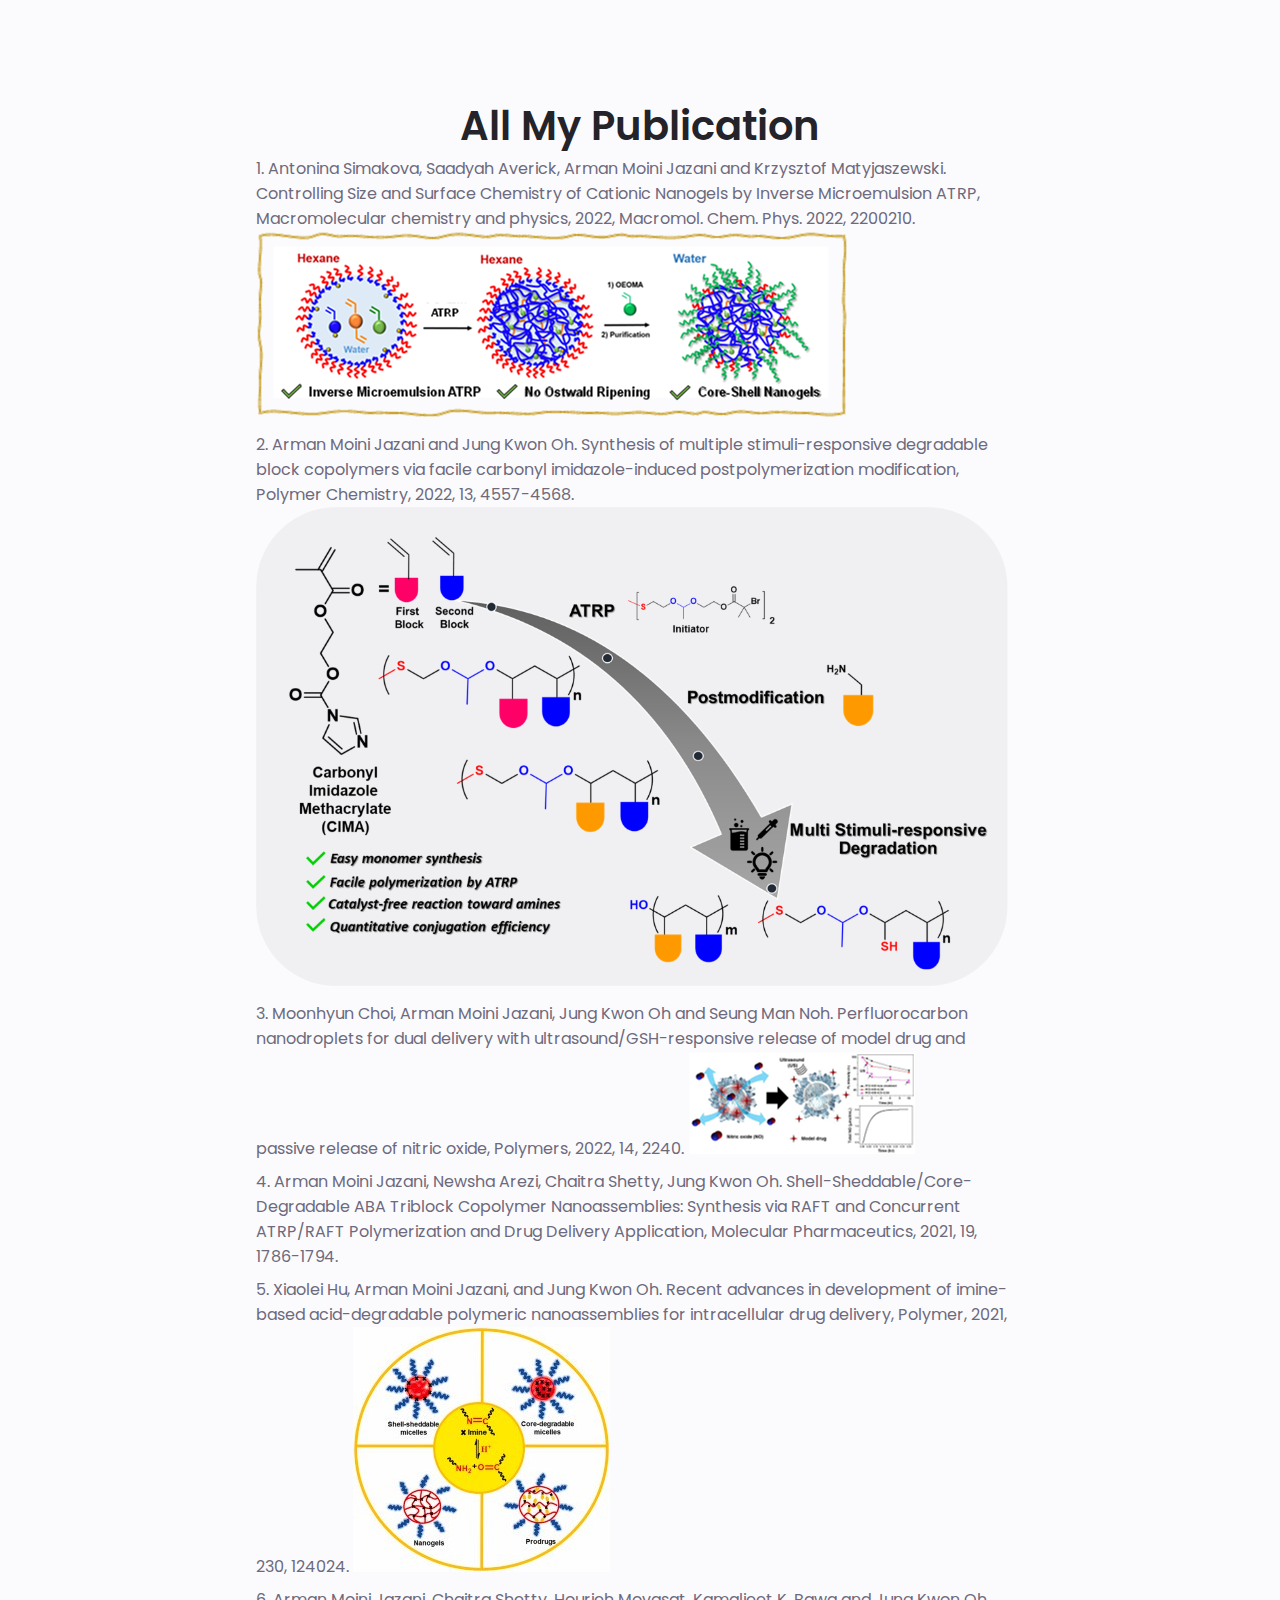
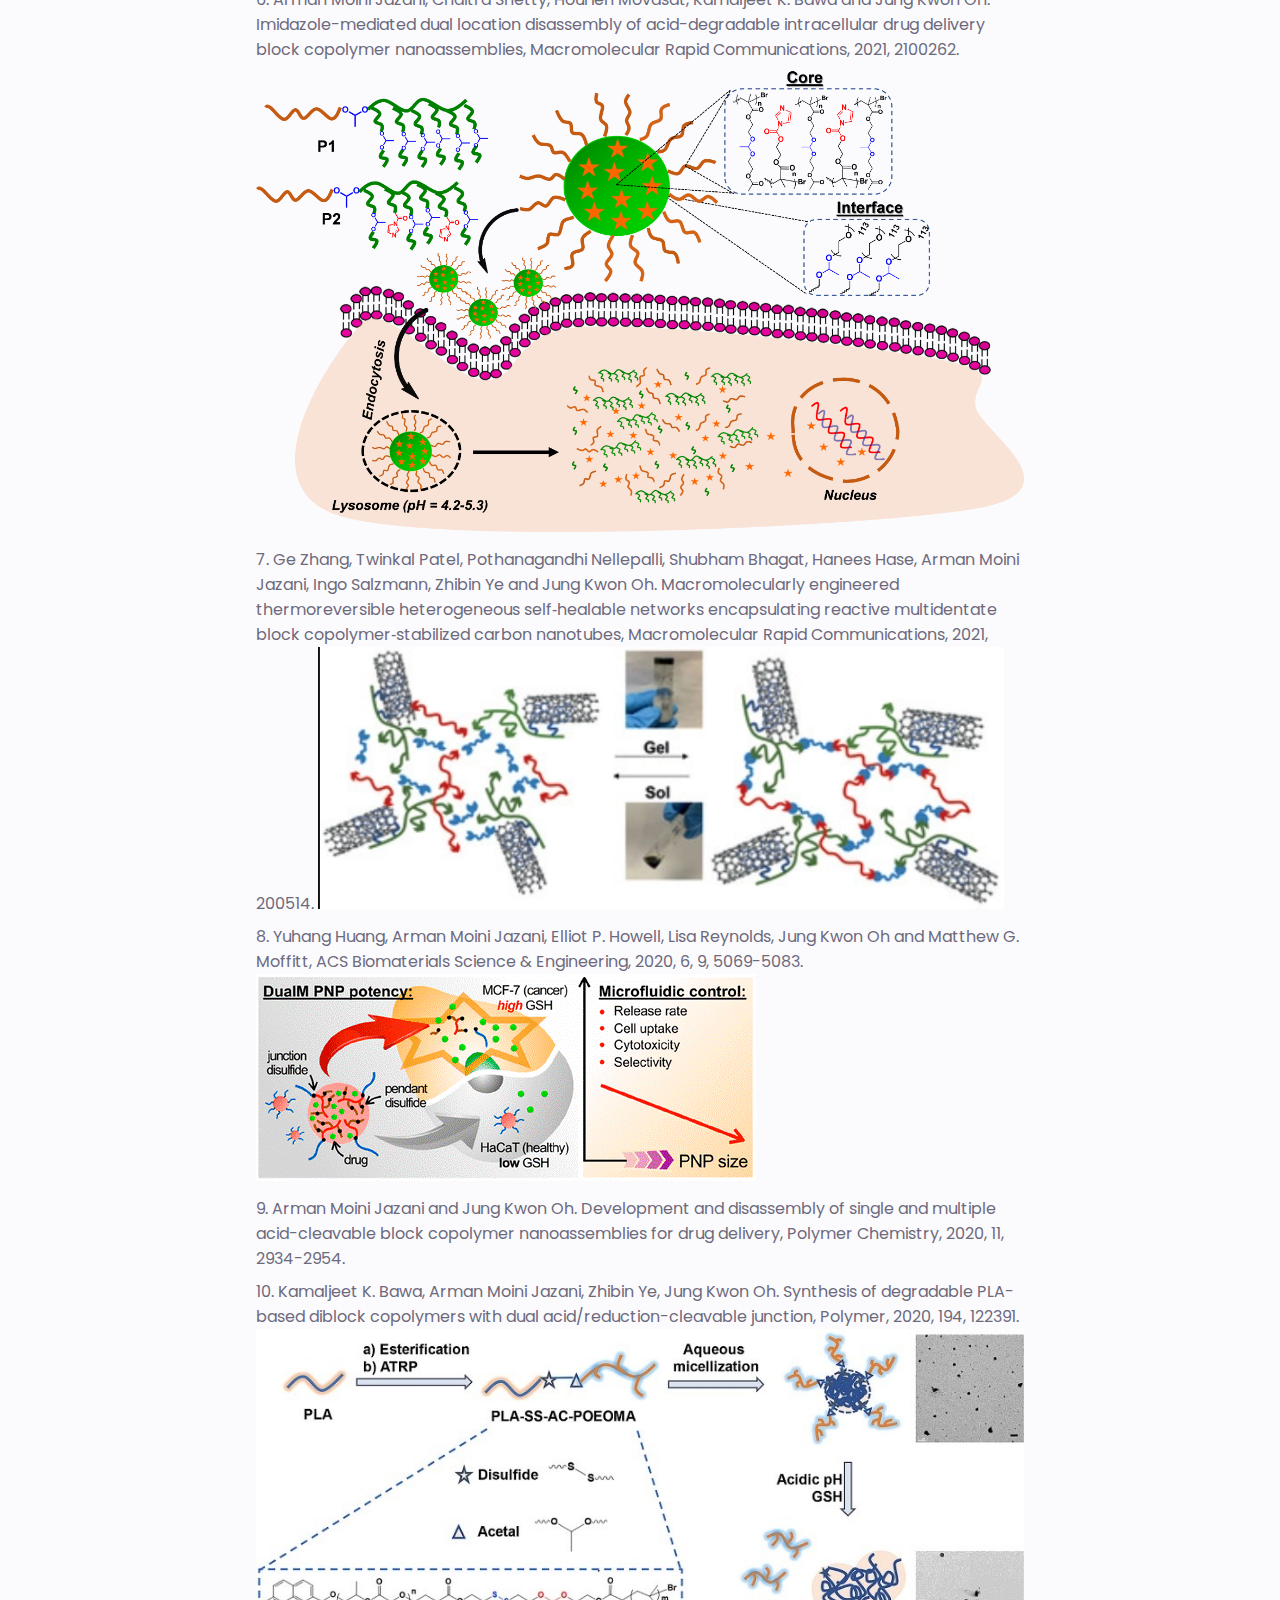
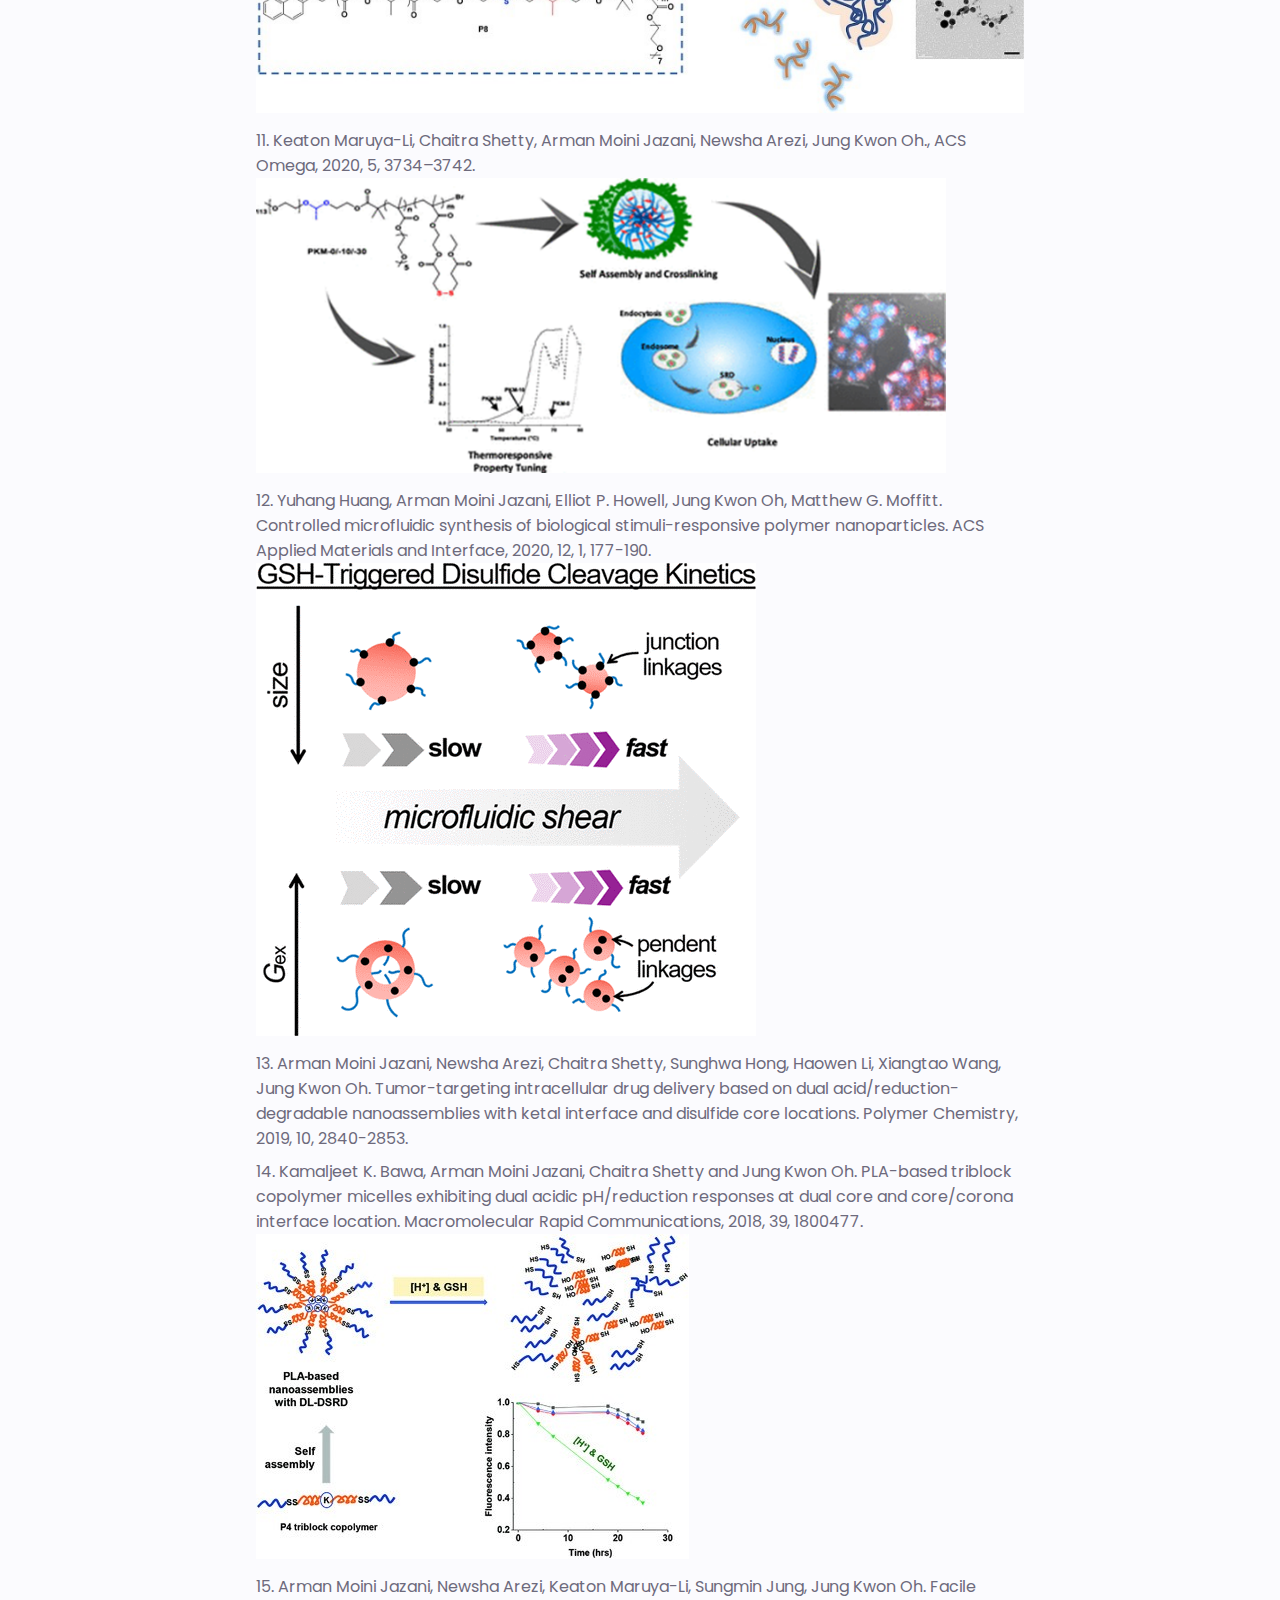
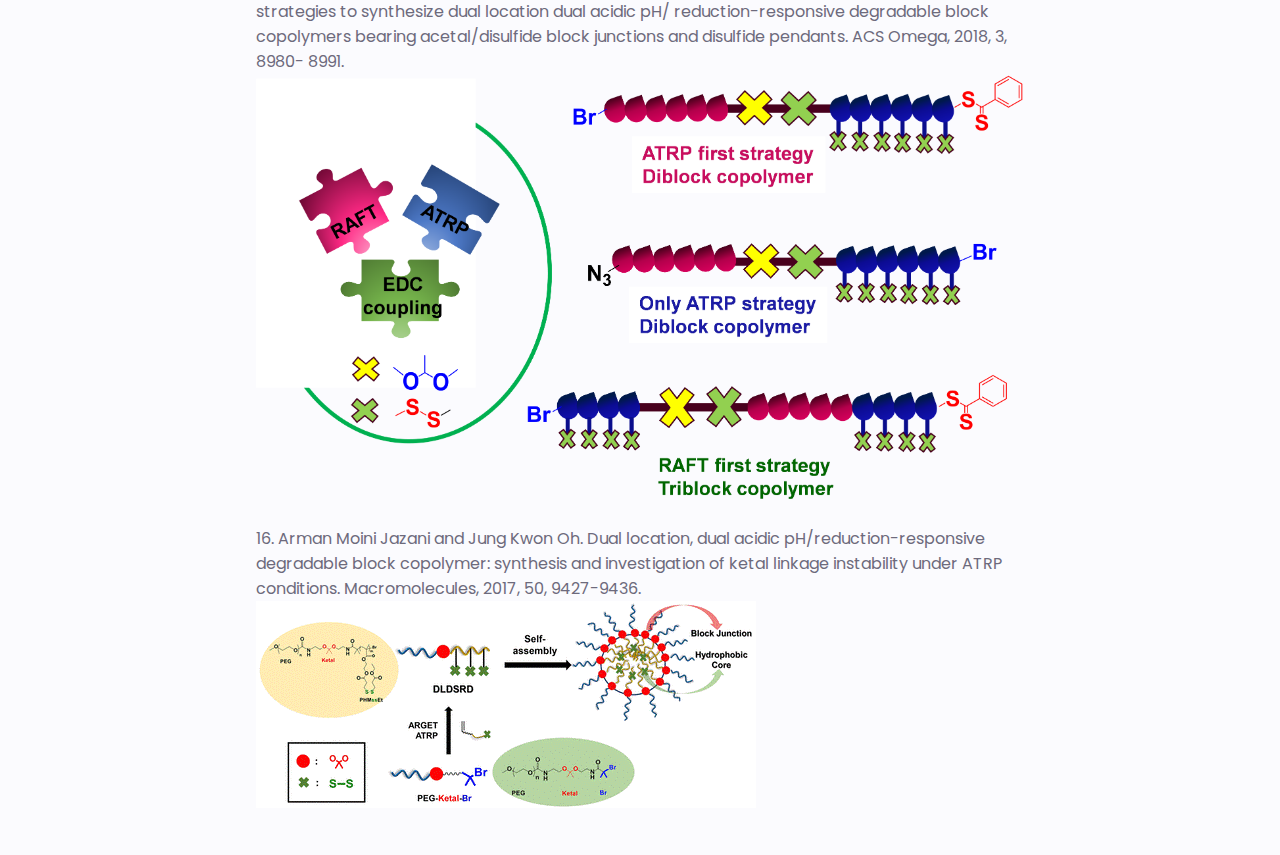
==== publication.html @ a536ce05 "Create publication.html" ====
<!DOCTYPE html>
<html lang="en">
  <head>
    <meta charset="UTF-8" />
    <meta http-equiv="X-UA-Compatible" content="IE=edge" />
    <meta name="viewport" content="width=device-width, initial-scale=1.0" />
    <link rel="stylesheet" href="./css/styles.css" />
    <title>Arman Publication List</title>
  </head>
  <body>
    <section class="section">
      <h2 class="section__title">All My Publication</h2>
      <div class="container grid">
        <ul>
          <li class="award__list-item">
            1. Antonina Simakova, Saadyah Averick, Arman Moini Jazani and
            Krzysztof Matyjaszewski. Controlling Size and Surface Chemistry of
            Cationic Nanogels by Inverse Microemulsion ATRP, Macromolecular
            chemistry and physics, 2022, Macromol. Chem. Phys. 2022, 2200210.<br />
            <img src="./img/1.png" alt="" />
          </li>
          <li class="award__list-item">
            2. Arman Moini Jazani and Jung Kwon Oh. Synthesis of multiple
            stimuli-responsive degradable block copolymers via facile carbonyl
            imidazole-induced postpolymerization modification, Polymer
            Chemistry, 2022, 13, 4557-4568. <img src="./img/2.png" alt="" />
          </li>
          <li class="award__list-item">
            3. Moonhyun Choi, Arman Moini Jazani, Jung Kwon Oh and Seung Man
            Noh. Perfluorocarbon nanodroplets for dual delivery with
            ultrasound/GSH-responsive release of model drug and passive release
            of nitric oxide, Polymers, 2022, 14, 2240.
            <img src="./img/3.png" alt="" />
          </li>
          <li class="award__list-item">
            4. Arman Moini Jazani, Newsha Arezi, Chaitra Shetty, Jung Kwon Oh.
            Shell-Sheddable/Core-Degradable ABA Triblock Copolymer
            Nanoassemblies: Synthesis via RAFT and Concurrent ATRP/RAFT
            Polymerization and Drug Delivery Application, Molecular
            Pharmaceutics, 2021, 19, 1786-1794.
            <img src="./img/4.png" alt="" />
          </li>
          <li class="award__list-item">
            5. Xiaolei Hu, Arman Moini Jazani, and Jung Kwon Oh. Recent advances
            in development of imine-based acid-degradable polymeric
            nanoassemblies for intracellular drug delivery, Polymer, 2021, 230,
            124024.
            <img src="./img/5.jpg" alt="" />
          </li>
          <li class="award__list-item">
            6. Arman Moini Jazani, Chaitra Shetty, Hourieh Movasat, Kamaljeet K.
            Bawa and Jung Kwon Oh. Imidazole-mediated dual location disassembly
            of acid-degradable intracellular drug delivery block copolymer
            nanoassemblies, Macromolecular Rapid Communications, 2021, 2100262.
            <img src="./img/6.png" alt="" />
          </li>
          <li class="award__list-item">
            7. Ge Zhang, Twinkal Patel, Pothanagandhi Nellepalli, Shubham
            Bhagat, Hanees Hase, Arman Moini Jazani, Ingo Salzmann, Zhibin Ye
            and Jung Kwon Oh. Macromolecularly engineered thermoreversible
            heterogeneous self‐healable networks encapsulating reactive
            multidentate block copolymer‐stabilized carbon nanotubes,
            Macromolecular Rapid Communications, 2021, 200514.
            <img src="./img/7.png" alt="" />
          </li>
          <li class="award__list-item">
            8. Yuhang Huang, Arman Moini Jazani, Elliot P. Howell, Lisa
            Reynolds, Jung Kwon Oh and Matthew G. Moffitt, ACS Biomaterials
            Science & Engineering, 2020, 6, 9, 5069-5083.
            <img src="./img/8.gif" alt="" />
          </li>
          <li class="award__list-item">
            9. Arman Moini Jazani and Jung Kwon Oh. Development and disassembly
            of single and multiple acid-cleavable block copolymer nanoassemblies
            for drug delivery, Polymer Chemistry, 2020, 11, 2934-2954.
            <img src="./img/9.png" alt="" />
          </li>
          <li class="award__list-item">
            10. Kamaljeet K. Bawa, Arman Moini Jazani, Zhibin Ye, Jung Kwon Oh.
            Synthesis of degradable PLA-based diblock copolymers with dual
            acid/reduction-cleavable junction, Polymer, 2020, 194, 122391.
            <img src="./img/10.jpg" alt="" />
          </li>
          <li class="award__list-item">
            11. Keaton Maruya-Li, Chaitra Shetty, Arman Moini Jazani, Newsha
            Arezi, Jung Kwon Oh., ACS Omega, 2020, 5, 3734–3742.
            <img src="./img/11.png" alt="" />
          </li>
          <li class="award__list-item">
            12. Yuhang Huang, Arman Moini Jazani, Elliot P. Howell, Jung Kwon
            Oh, Matthew G. Moffitt. Controlled microfluidic synthesis of
            biological stimuli-responsive polymer nanoparticles. ACS Applied
            Materials and Interface, 2020, 12, 1, 177-190.
            <img src="./img/12.gif" alt="" />
          </li>
          <li class="award__list-item">
            13. Arman Moini Jazani, Newsha Arezi, Chaitra Shetty, Sunghwa Hong,
            Haowen Li, Xiangtao Wang, Jung Kwon Oh. Tumor-targeting
            intracellular drug delivery based on dual acid/reduction-degradable
            nanoassemblies with ketal interface and disulfide core locations.
            Polymer Chemistry, 2019, 10, 2840-2853.
            <img src="./img/13.png" alt="" />
          </li>
          <li class="award__list-item">
            14. Kamaljeet K. Bawa, Arman Moini Jazani, Chaitra Shetty and Jung
            Kwon Oh. PLA-based triblock copolymer micelles exhibiting dual
            acidic pH/reduction responses at dual core and core/corona interface
            location. Macromolecular Rapid Communications, 2018, 39, 1800477.
            <img src="./img/14.jpg" alt="" />
          </li>
          <li class="award__list-item">
            15. Arman Moini Jazani, Newsha Arezi, Keaton Maruya-Li, Sungmin
            Jung, Jung Kwon Oh. Facile strategies to synthesize dual location
            dual acidic pH/ reduction-responsive degradable block copolymers
            bearing acetal/disulfide block junctions and disulfide pendants. ACS
            Omega, 2018, 3, 8980- 8991.
            <img src="./img/15.png" alt="" />
          </li>
          <li class="award__list-item">
            16. Arman Moini Jazani and Jung Kwon Oh. Dual location, dual acidic
            pH/reduction-responsive degradable block copolymer: synthesis and
            investigation of ketal linkage instability under ATRP conditions.
            Macromolecules, 2017, 50, 9427-9436.
            <img src="./img/16.gif" alt="" />
          </li>
        </ul>
      </div>
    </section>
  </body>
</html>
---- css/styles.css ----
@import url('https://fonts.googleapis.com/css2?family=Inter:wght@400;700&family=Josefin+Sans:ital,wght@0,100;0,200;0,300;0,400;0,500;0,600;0,700;1,100;1,200;1,300;1,400;1,500;1,600;1,700&family=Poppins:wght@400;500;600&display=swap');
/*variables*/
:root{
    --header-height:3rem;
    /* color */
    --hue-color:250;
    --first-color:hsl(var(--hue-color),69%,61%);
    --first-color-second:hsl(var(--hue-color),69%,61%);
    --first-color-alt:hsl(var(--hue-color),57%,53%);
    --first-color-lighter:hsl(var(--hue-color),92%,85%);
    --title-color:hsl(var(--hue-color),8%,15%);
    --text-color:hsl(var(--hue-color),8%,45%);;
    --text-color-light:hsl(var(--hue-color),8%,65%);;
    --input-color:hsl(var(--hue-color),70%,96%);;
    --body-color:hsl(var(--hue-color),60%,99%);;
    --container-color:#fff;
    /* font */
    --body-font:'Poppins', sans-serif;
    --big-font-size:2rem;
    --h1-font-size:1.5rem;
    --h2-font-size:1.25rem;
    --h3-font-size:1.125;
    --normal-font-size:.938rem;
    --small-font-size:.813rem;
    --smaller-font-size:.75rem;

    --font-medium:500;
    --font-semi-bold:600;
    
    --z-tooltip:10;
    --z-fixed:100;
    --z-modal:1000;
}

@media screen and (min-width:968px){
    :root{
        --big-font-size:3rem;
        --h1-font-size:2.5rem;
        --h2-font-size:1.5rem;
        --h3-font-size:1.25rem;
        --normal-font-size:1rem;
        --small-font-size:.875rem;
        --smaller-font-size:.813rem;
    }

}
/* base */
*{box-sizing: border-box;
padding:0;margin:0
}

html{
    scroll-behavior: smooth;
}
body{margin:0 0 var(--header-height) 0;
    font-family: var(--body-font);
    font-size: var(--normal-font-size);
    background-color:var(--body-color);
    color:var(--text-color)
}

h1,h2,h3,h4{
    color:var(--title-color);
    font-weight: var(--font-semi-bold);
}
h5{
    display:inline
}
ul{list-style-type: none;}
a{text-decoration:none}
img{max-width:100%;height:auto}

/* reusable css class */
.section{padding:2rem 0 4rem}
.section__title{
    font-size: var(--h1-font-size);
}
.section__subtitle{
    display:block;
    font-size:var(--small-font-size);
    margin-bottom:3rem
}
.section__title,.section__subtitle{
    text-align:center
}
.readmore{
    display:none
}
.readmore-show{
    display:inline
}
.readmore-btn{
    cursor: pointer;
}
/* layout */
.container{max-width:768px;
margin-left:1.5rem;
margin-right:1.5rem
}
.grid{display:grid;
  gap:1.5rem
}
.header{
    width:100%;
    position:fixed;
    bottom:0;
    z-index:var(--z-fixed);
    background-color:var(--body-color)   
}

/* nav */
.nav{
    max-width: 968px;
     height:var(--header-height);
     display:flex;
     justify-content:space-between;
     align-items:center
}
.nav__logo,.nav__toggle{
   color:var(--title-color);
   font-weight:var(--font-medium)
}
.nav__logo:hover{
   color:var(--first-color) 
}
.nav__toggle{
    font-size:1.1rem;
    cursor:pointer;
}

.nav__toggle:hover{
    color:var(--first-color) 
 }
@media screen and (max-width:768px){
    .nav__menu{
        position:fixed;
        bottom:-100%;
        left:0;
        width:100%;
        background-color:var(--body-color);
        padding:2rem 1.5rem 4rem;
        box-shadow:0 -1px 4px rgba(0,0,0,.15);
        border-radius: 1.5rem 1.5rem 0 0;
        transition:.3s
    }
}

.nav__list{
    grid-template-columns:repeat(3,1fr);
    gap:2rem
}

.nav__link{
    display:flex;
    flex-direction:column;
    align-items:center;
    font-size:var(--small-font-size);
    color:var(--title-color);
    font-weight:var(--font-medium)
}
.nav__link:hover{
    color:var(--first-color)
}

.nav__icon{
    font-size:1.2rem
}
.nav__close{
    position:absolute;
    right:1.3rem;
    bottom:.5rem;
    font-size:1.5rem;
    cursor:pointer;
    color:var(--first-color)
}
.nav__close:hover{
    color:var(--first-color-alt)
}

/* show menu */
.show-menu{
    bottom:0
}

.active-link{
    color: var(--first-color);
}


/*home*/
.home__container{gap:1rem}
.home__content{
    grid-template-columns: .5fr 3fr ;
    padding-top:3.5rem;
    align-items:center
}
.home__social{
    display:grid;
    grid-template-columns:max-content;
    row-gap:1rem
}
.home__social-icon{
    font-size:1.25;
    color:var(--first-color)
}
.home__social-icon:hover{
    color:var(--first-color-alt)
}

.home__blob{
    width:200px;
    fill:var(--first-color)
}
.home__blob-img{
    width:200px
}

.home__data{
    grid-column: 1/3;
}
.home__title{
    font-size:var(--big-font-size)
}
.home__subtitle{
    font-size:var(--h3-font-size);
    color:var(--text-color);
    font-weight:var(--font-medium);
    margin-bottom:.75rem
}
.home__description{margin-bottom:2rem}
.home__button{
    display:flex;
    justify-content: space-evenly;
}
.home__scroll{
    display:none
}
.home__scroll-button{
    color:var(--first-color);
    transition:.3s
}
.home__scroll-button:hover{
    transform: translateY(.25rem)
}
.home__scroll-mouse{
    font-size:2rem
}
.home__scroll-name{
    font-size:var(--small-font-size);
    color:var(--title-color);
    font-weight:var(--font-medium);
    margin-right:.25rem
}
.home__scroll-arrow{
    font-size:1.25rem
}
/*button*/
.button{
    display:inline-block;
    background-color: var(--first-color);
    color:#fff;
    padding:1rem;
    border-radius:.5rem;
    font-weight:var(--font-medium);
    border:0
}
.button:hover{
    background-color: var(--first-color-alt);
}
.button__icon{
    font-size:1.25rem;
    margin-left:.5rem;
    transition:.3s
}
.button--flex{
    display:inline-flex;
    align-items:center
}
.button--small{
    padding:.75rem 1rem;
}
.button--link{
    padding:0;
    background-color: transparent;
    color: var(--first-color);
}
.button--link:hover{
    background-color: transparent;
    color: var(--first-color-alt);
}

/* about */
.about__image{
    width:200px;
    border-radius:.5rem;
    justify-self:center;
    align-self:center
}
.about__description{
    text-align:center;
    margin-bottom:2.5rem
}
.about__info{
    display:flex;
    justify-content:space-evenly;
    margin-bottom:2.5rem
}
.about__info-title{
    font-size:var(--h2-font-size);
    font-weight:600;
    color:var(--title-color)
}
.about__info-name{
    font-size:var(--smaller-font-size)
}
.about__info-name,.about__info-title{
    display:block;text-align:center
}
.about__button{
    display: flex;
    justify-content:center
}

/* skills */
.skills__container{
    row-gap:0
}
.skills__header{
    display:flex;
    align-items:center;
    margin-bottom: 2.5rem;
    cursor:pointer;
}
.skills__icon,.skills__arrow{
    font-size: 2rem;
    color:var(--first-color);
}
.skills__icon{
    margin-right:.75rem
}
.skills__title{
    font-size: var(--h3-font-size);
}
.skills__subtitle{
    font-size: var(--small-font-size);
    color: var(--text-color-light);
}
.skills__arrow{
    margin-left:auto;
    transition: .4 s;
}
.skills__list{
    row-gap:1.5rem;
    padding-left:2.7rem
}
.skills__titles{
    display: flex;
    justify-content: space-between;
    margin-bottom: .25rem ;
}
.skills__name{
    font-size: var(--normal-font-size);
    font-weight: var(--font-medium);
}
.skills__bar,.skills__percentage{
    height: 5px;
    border-radius: .25rem;
}
.skills__bar{
    background-color: var(--first-color-lighter);
}
.skills__percentage{
    display:block;
    background-color:var(--first-color);
}
.skills__html{
    width:90%
}


.skills__close .skills__list{
    height:0;
    overflow:hidden
}
.skills__open .skills__list{
    height:max-content;
    margin-bottom:2.5rem
}
.skills__open .skills__arrow{
    transform:rotate(-180deg)
    }
/* qualification */
.qualification__tabs{
    display: flex;
    justify-content: space-evenly;
    margin-bottom: 2rem;
}
.qualification__button{
    font-size: var(--h3-font-size);
    font-weight: var(--font-medium);
    cursor:pointer
}
.qualification__button:hover{
    color:var(--first-color)
}
.qualification__icon{
    font-size: 1.8rem;
    margin-right: .25rem;
}
.qualification__data{
display:grid;
grid-template-columns: 1fr max-content 1fr;
row-gap: 1.5rem;
}
.qualification__title{
    font-size: var(--normal-font-size);
    font-weight: var(--font-medium);
}
.qualification__subtitle{
    display:inline-block;
    font-size: var(--small-font-size);
    margin-bottom: 1rem;
}

.qualification__calendar{
    font-size: var(--small-font-size);
    color: var(--text-color-light);
}
.qualification__rounder{
    display:inline-block;
    width:13px;
    height:13px;
    background-color: var(--first-color);
    border-radius: 50%;
}
.qualification__line{
    display:block;
    width:1px;
    height:100%;
    background-color: var(--first-color);
    transform: translate(6px,-7px);
}
.qualification [data-content]{
    display:none
}
.qualification__active[data-content]{
    display:block;
}
.qualification__button.qualification__active{
    color: var(--first-color);
}


/* award */
.award__list{
   list-style-type: circle;
   text-align: left; 
}
.award__list-item{
    margin-bottom:.5rem
}
.services__button{
    cursor: pointer;
    font-size: var(--small-font-size);
}
#more{
    display:none
}
/*presentation*/
.presentation__list{
    list-style-type: decimal;
   
}



/* contact me */
.contact__container{
    row-gap:3rem
}
.contact__information{
    display:flex;
    margin-bottom:--2rem
}
.contact__icon{
    font-size:2rem;
    color: var(--first-color);
    margin-right: .75rem;
}
.contact__title{
    font-size: var(--h3-font-size);
    font-weight: var(--font-medium);
}
.contact__subtitle{
    font-size: var(--small-font-size);
    color:var(--text-color-light)
}
.contact__content{
    background-color: var(--input-color);
    border-radius: .5rem;
    padding:.75rem 1rem .25rem;
}
.contact__label{
    font-size: var(--smaller-font-size);
    color: var(--title-color);
}
.contact__input{
    width:100%;
  background-color: var(--input-color);
  color: var(--text-color);
  font-family: var(--body-font);
  font-size: var(--normal-font-size);
  border:none;
  outline: none;
  padding:.25rem .5rem .5rem 0
}

/*footer*/

.footer{
    padding-top: 2em;
}
.footer__container{
    row-gap:3.5rem
}
.footer__bg{
    background-color: var(--first-color);
    padding: 2rem 0 3rem;
}
.footer__title{
    font-size: var(--h1-font-size);
    margin-bottom: .25rem;
}
.footer__subtitle{
    font-size: var(--small-font-size);
}
.footer__links{
    display:flex;
    flex-direction: column;
    row-gap: 1.5rem;
}
.footer__link:hover{
   color: var(--first-color-lighter);
}
.footer__socials{
    font-size: 1.25rem;
    margin-right: 1.5rem;
}
.footer__socials:hover{
    color: var(--first-color-lighter);
}
.footer__copy{
    font-size: var(--small-font-size);
    text-align: center;
    color: var(--text-color-light);
    margin-top: 3rem;
}

.footer__title,.footer__subtitle,
.footer__link,.footer__social{
    color: white;
}

/* media query */
/* for small device */
@media screen and (max-width:350px){
  .container{
    margin-left:1rem;
    margin-right: 1rem;
  }
  .nav__menu{
    padding:2rem .25rem 4rem
  }
  .nav__list{
    column-gap: 0;
  }
  .home__content{
    grid-template-columns: .25fr 3fr;
  }
  .home__blob{
    width:180px
}
.skills__title{
    font-size: var(--normal-font-size);
}
.qualification__data{
    gap:.5rem
}
.services__container{
    grid-template-columns: max-content;
    justify-content: center;
}
.services__content{
    padding-right:3.5rem
}
.services__modal{
    padding:0 .5rem
}
.project__img{
    width:200px
}
.testimonial__data,.testimonial__header{
    flex-direction: column;
    align-items: center;
}
.testimonial__img{
    margin-right:0;
    margin-bottom:.25rem
}

.testimonial__data,
.testmonial__description{
    text-align:center
}
}

/* 
for medium device */

@media screen and (min-width:568px){
     .home__content{
        grid-template-columns: max-content 1fr 1fr;
     }
     .home__data{
        grid-column: initial;
     }
     .home__img{
        order: 1;
        justify-self: center;
     }
     .about__container.skills__container,
     .portfolio__content.project__container,
     .contact__container,.footer__container{
        grid-template-columns: repeat(2,1fr);
     }
   .qualification__sections{
    display:grid;
    grid-template-columns: .6fr;
    justify-content: center;
   }
}

@media screen and (min-width:768px){

    .container{
        margin-left: auto;
        margin-right: auto
    }
    body{
        margin: 0;
    }

    .section{
        padding:6rem 0 2rem
    }

    .section__subtitle{
        margin-bottom: 4rem;
    }
    .header{
        top:0;
        bottom:initial
    }
    .header,.main,.footer__container{
        padding:0 1rem
    }
    .nav{
        height:calc(var(--header-height) + 1.5rem);
        column-gap: 1rem;
    }
  .nav__icon,
  .nav__close,
  .nav__toggle{
    display: none;
  }
   .nav__list{
    display: flex;
    column-gap: 2rem;
   }
   .nav__menu{
    margin-left: auto;
   }
   .change-theme{
    margin: 0;
   }
  .home__container{
    row-gap: 5rem;
  }
  .home__content{
    padding-top: 5.5rem;
    column-gap: 2rem;
  }
  .home__blob{
    width:270px
  }
  .home__scroll{
    display: block;
  }
 .home__scroll-button{
    margin-left: 3rem;
 }

 .about__container{
    column-gap: 5rem;
 }
  .about__image{
    width: 350px;
  }
  .about__description{
    text-align: initial;
  }
  .about__info{
    justify-content: space-between;
  }
  .about__button{
    justify-content: initial;
  }
.qualification__tabs{
    justify-content: center;
}
.qualification__button{
    margin: 0 1rem;
}
 .qualification__sections{
    grid-template-columns: .5fr;
 }

.services__container{
    grid-template-columns:repeat(3,218px);
    justify-content: center;
}
.services__icon{
    font-size: 2rem;
}
.services__content{
    padding: 6rem 0 2rem 2.5rem;
}
.services__modal-content{
    width: 450px;
}

.portfolio__img{
    width: 320px;
    max-height:100
  

}
.portfolio__content{
    align-items: center;
}
.project{
    text-align: initial;
}
.project__bg{
    background-color: none;
}
.project__container{
    background-color: var(--first-color-second);
    border-radius: 1rem;
    padding: 3rem 2.5rem 0;
    grid-template-columns: 1fr max-content;
    column-gap: 3rem;
}
.project__data{
    padding-top: .8rem;
}
.footer__container{
    grid-template-columns: repeat(3,1fr);
}
.footer__bg{
    padding: 3rem 0 3.5rem;
}
.footer__links{
    flex-direction: row;
    column-gap: 2rem;
}
.footer__socials{
    justify-self: flex-end;
}
.footer__copy{
    margin-top: 4.5rem;
}
}

/* for large device */
@media screen and (min-width:1024px){
    .header,.main,.footer__container{
        padding:0
    }
    .home__blob{
        width:320px
    }

    .home__social{
        transform: translateX(-6rem);
    }

   .services__container{
    grid-template-columns: repeat(3,238px);
   }
   .portfolio__content{
    column-gap: 5rem;
   }
   .swiper-portfolio-icon{
    font-size: 3.5rem;
   }
   .swiper-button-prev{
    left:-3.5rem
   }
   .swiper-button-next{
    right:-3.5rem ;
   }
  .swiper-container-horizontal>.swiper-pagination-bullets{
    bottom: -4.5rem;
  }
.contact__form{
    width: 460px;
}
.contact__input{
    grid-template-columns: repeat(2,1fr);
}

}
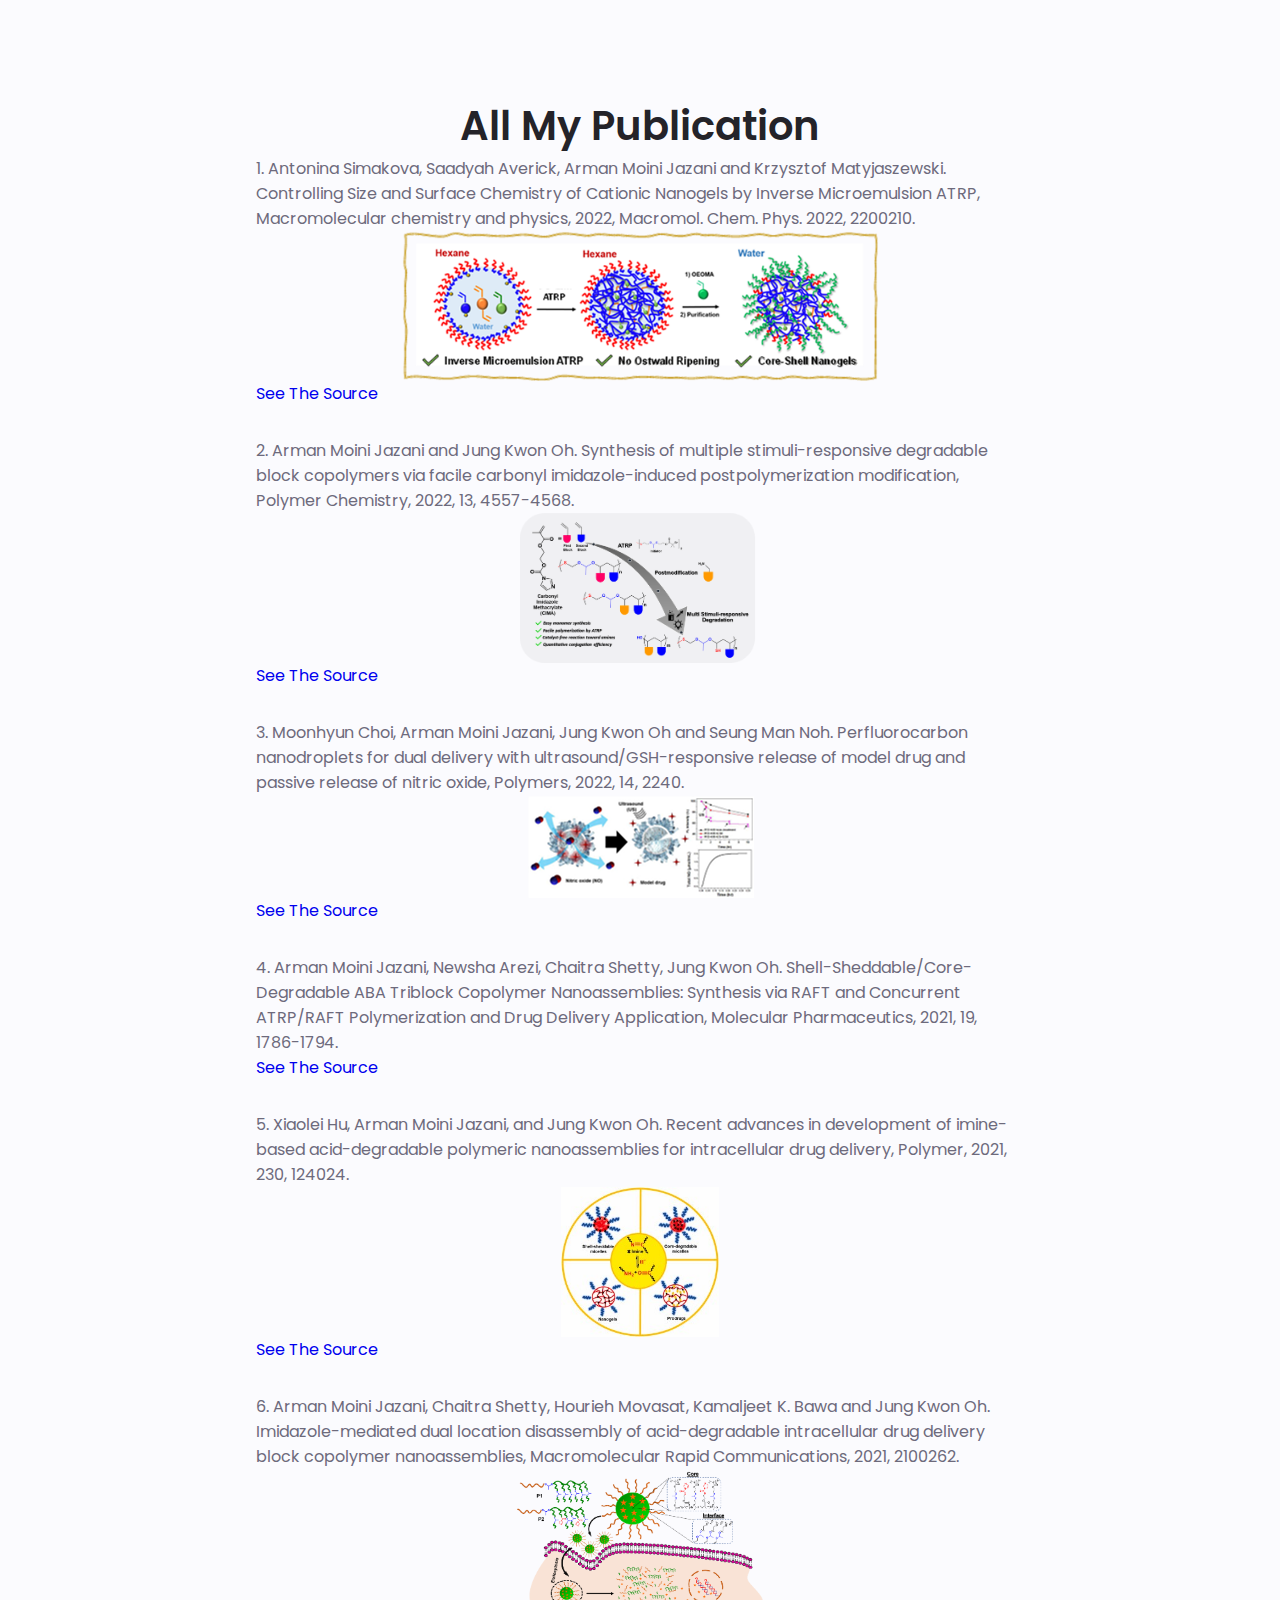
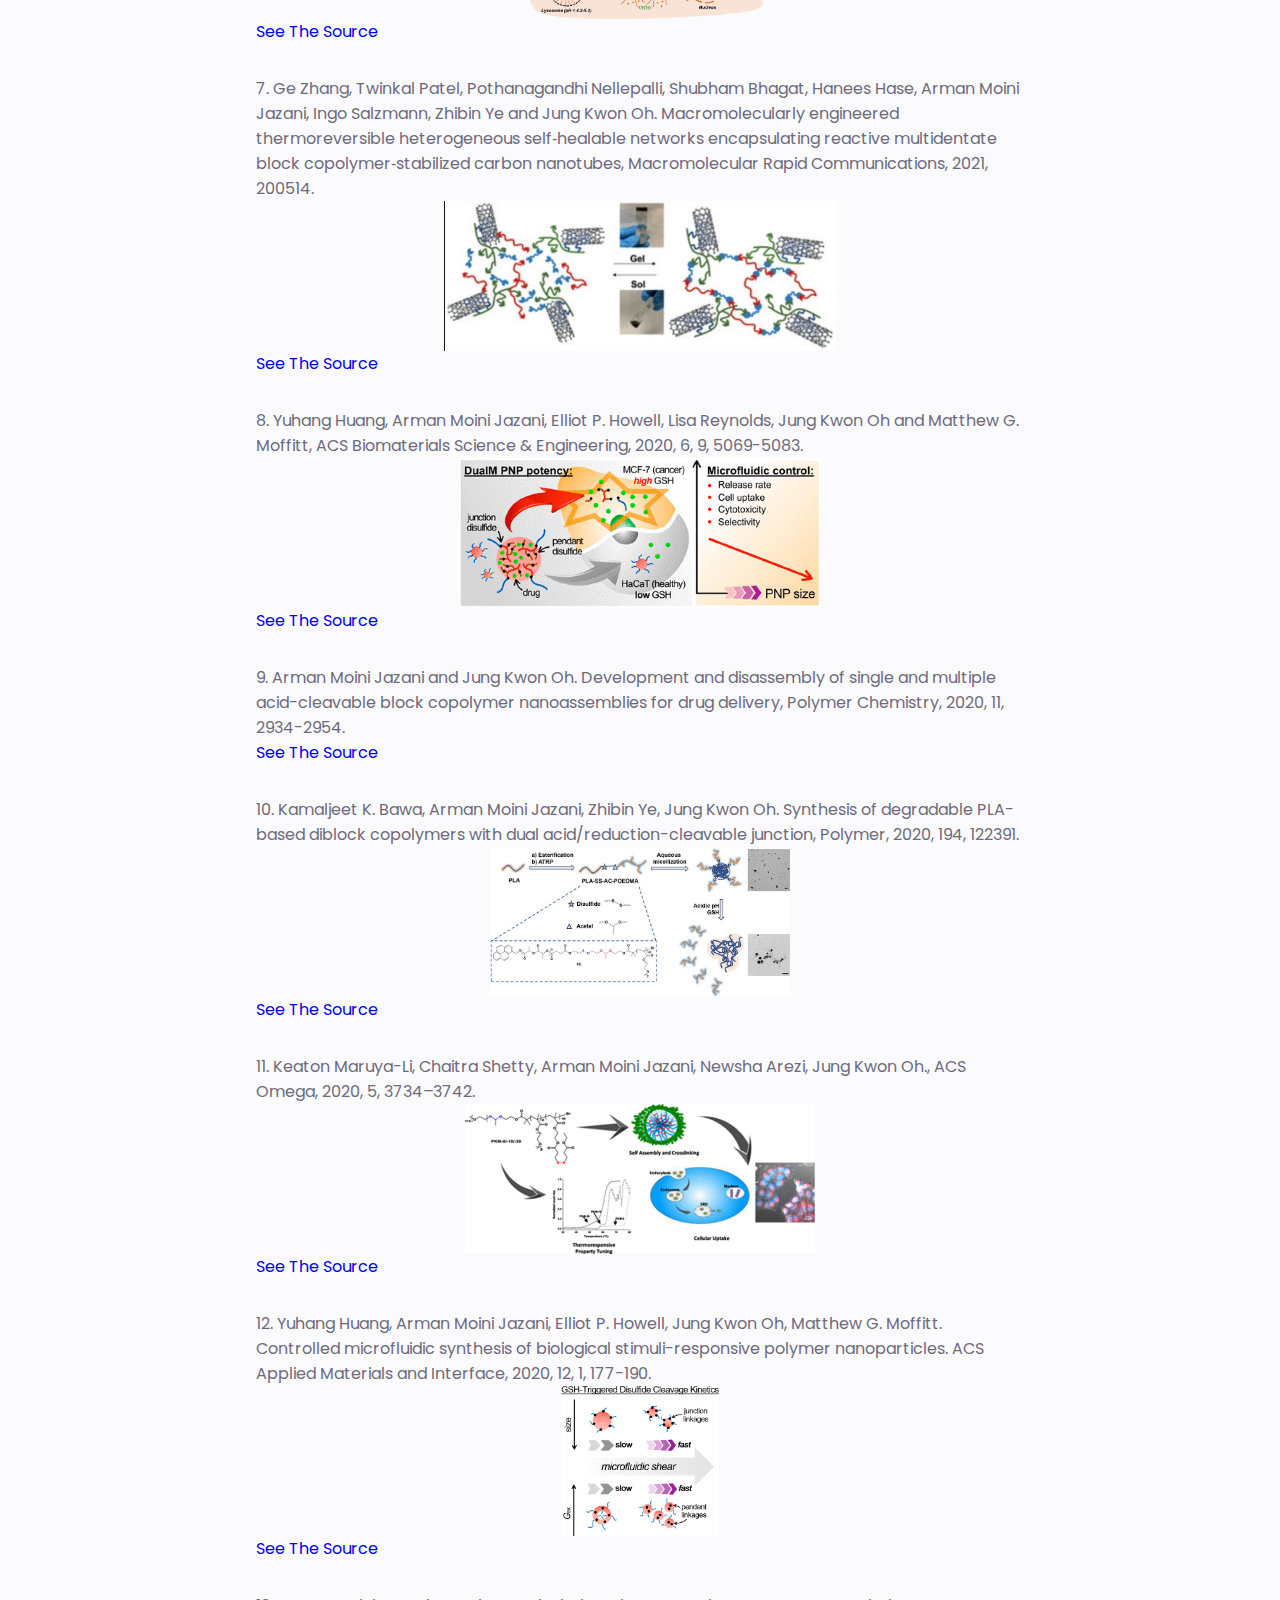
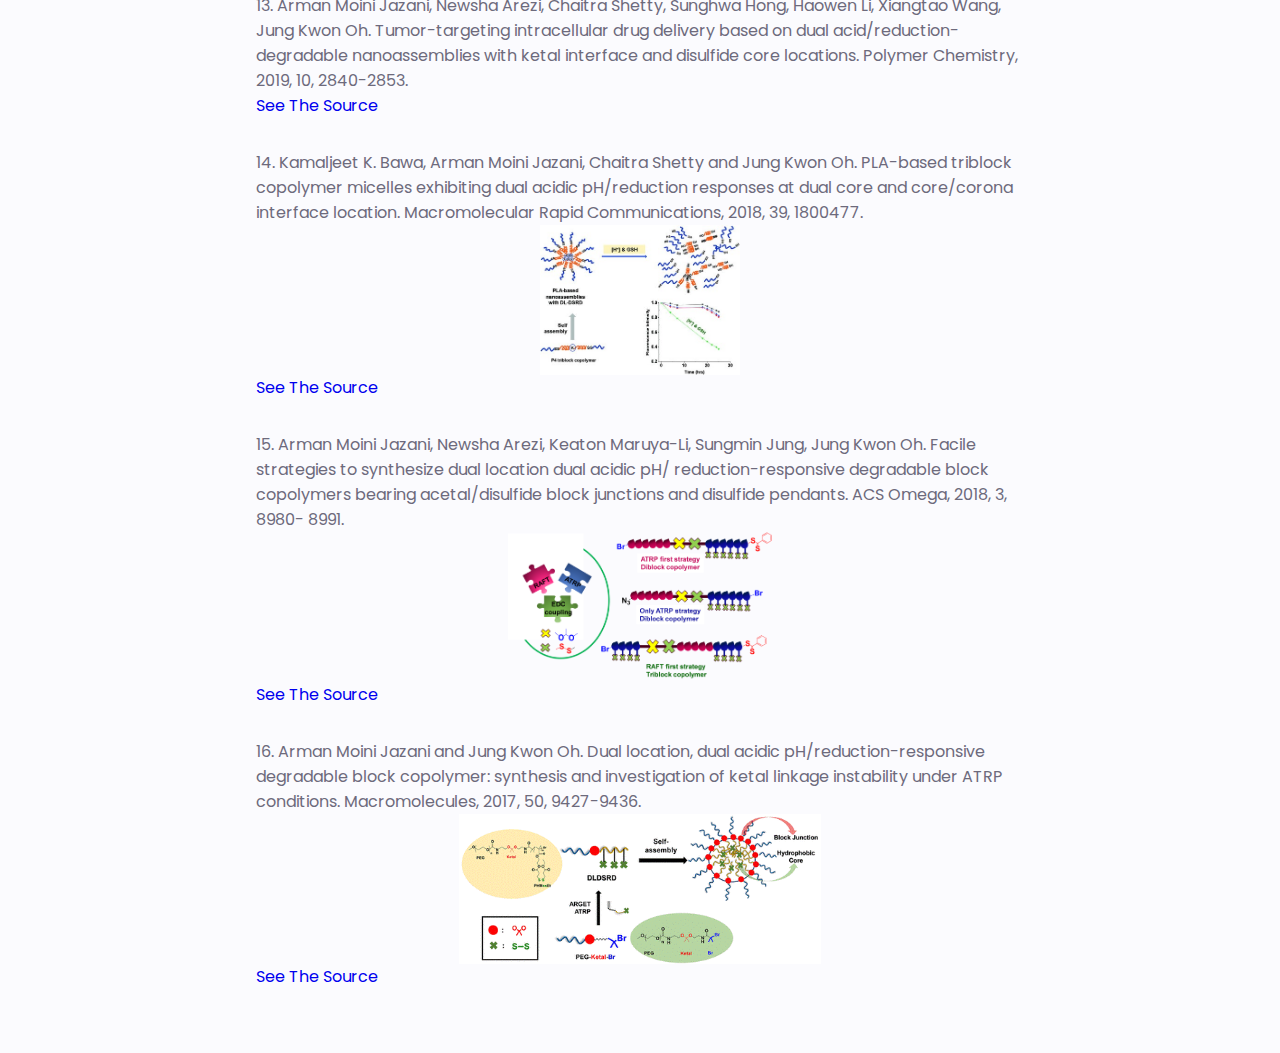
==== commit 36c174bc: "Update publication.html" ====
--- a/publication.html
+++ b/publication.html
@@ -5,6 +5,17 @@
     <meta http-equiv="X-UA-Compatible" content="IE=edge" />
     <meta name="viewport" content="width=device-width, initial-scale=1.0" />
     <link rel="stylesheet" href="./css/styles.css" />
+    <style>
+      img {
+        display: block;
+        max-height: 150px;
+        margin: auto;
+      }
+      a {
+        display: block;
+        margin-bottom: 2rem;
+      }
+    </style>
     <title>Arman Publication List</title>
   </head>
   <body>
@@ -18,12 +29,22 @@
             Cationic Nanogels by Inverse Microemulsion ATRP, Macromolecular
             chemistry and physics, 2022, Macromol. Chem. Phys. 2022, 2200210.<br />
             <img src="./img/1.png" alt="" />
+            <a
+              href="https://onlinelibrary.wiley.com/doi/full/10.1002/macp.202200210"
+              target="_blank"
+              >See The Source</a
+            >
           </li>
           <li class="award__list-item">
             2. Arman Moini Jazani and Jung Kwon Oh. Synthesis of multiple
             stimuli-responsive degradable block copolymers via facile carbonyl
             imidazole-induced postpolymerization modification, Polymer
             Chemistry, 2022, 13, 4557-4568. <img src="./img/2.png" alt="" />
+            <a
+              href="https://pubs.rsc.org/en/content/articlelanding/2022/py/d2py00729k"
+              target="_blank"
+              >See The Source</a
+            >
           </li>
           <li class="award__list-item">
             3. Moonhyun Choi, Arman Moini Jazani, Jung Kwon Oh and Seung Man
@@ -31,6 +52,9 @@
             ultrasound/GSH-responsive release of model drug and passive release
             of nitric oxide, Polymers, 2022, 14, 2240.
             <img src="./img/3.png" alt="" />
+            <a href="https://www.mdpi.com/2073-4360/14/11/2240" target="_blank"
+              >See The Source</a
+            >
           </li>
           <li class="award__list-item">
             4. Arman Moini Jazani, Newsha Arezi, Chaitra Shetty, Jung Kwon Oh.
@@ -39,6 +63,11 @@
             Polymerization and Drug Delivery Application, Molecular
             Pharmaceutics, 2021, 19, 1786-1794.
             <img src="./img/4.png" alt="" />
+            <a
+              href="https://pubs.acs.org/doi/abs/10.1021/acs.molpharmaceut.1c00622"
+              target="_blank"
+              >See The Source</a
+            >
           </li>
           <li class="award__list-item">
             5. Xiaolei Hu, Arman Moini Jazani, and Jung Kwon Oh. Recent advances
@@ -46,6 +75,11 @@
             nanoassemblies for intracellular drug delivery, Polymer, 2021, 230,
             124024.
             <img src="./img/5.jpg" alt="" />
+            <a
+              href="https://www.sciencedirect.com/science/article/pii/S0032386121006479"
+              target="_blank"
+              >See The Source</a
+            >
           </li>
           <li class="award__list-item">
             6. Arman Moini Jazani, Chaitra Shetty, Hourieh Movasat, Kamaljeet K.
@@ -53,6 +87,11 @@
             of acid-degradable intracellular drug delivery block copolymer
             nanoassemblies, Macromolecular Rapid Communications, 2021, 2100262.
             <img src="./img/6.png" alt="" />
+            <a
+              href="https://onlinelibrary.wiley.com/doi/10.1002/marc.202100262"
+              target="_blank"
+              >See The Source</a
+            >
           </li>
           <li class="award__list-item">
             7. Ge Zhang, Twinkal Patel, Pothanagandhi Nellepalli, Shubham
@@ -62,29 +101,54 @@
             multidentate block copolymer‐stabilized carbon nanotubes,
             Macromolecular Rapid Communications, 2021, 200514.
             <img src="./img/7.png" alt="" />
+            <a
+              href="https://onlinelibrary.wiley.com/doi/10.1002/marc.202000514"
+              target="_blank"
+              >See The Source</a
+            >
           </li>
           <li class="award__list-item">
             8. Yuhang Huang, Arman Moini Jazani, Elliot P. Howell, Lisa
             Reynolds, Jung Kwon Oh and Matthew G. Moffitt, ACS Biomaterials
             Science & Engineering, 2020, 6, 9, 5069-5083.
             <img src="./img/8.gif" alt="" />
+            <a
+              href="https://pubs.acs.org/doi/full/10.1021/acsbiomaterials.0c00896"
+              target="_blank"
+              >See The Source</a
+            >
           </li>
           <li class="award__list-item">
             9. Arman Moini Jazani and Jung Kwon Oh. Development and disassembly
             of single and multiple acid-cleavable block copolymer nanoassemblies
             for drug delivery, Polymer Chemistry, 2020, 11, 2934-2954.
             <img src="./img/9.png" alt="" />
+            <a
+              href="https://pubs.rsc.org/en/content/articlelanding/2020/py/d0py00234h"
+              target="_blank"
+              >See The Source</a
+            >
           </li>
           <li class="award__list-item">
             10. Kamaljeet K. Bawa, Arman Moini Jazani, Zhibin Ye, Jung Kwon Oh.
             Synthesis of degradable PLA-based diblock copolymers with dual
             acid/reduction-cleavable junction, Polymer, 2020, 194, 122391.
             <img src="./img/10.jpg" alt="" />
+            <a
+              href="https://www.sciencedirect.com/science/article/pii/S0032386120302287"
+              target="_blank"
+              >See The Source</a
+            >
           </li>
           <li class="award__list-item">
             11. Keaton Maruya-Li, Chaitra Shetty, Arman Moini Jazani, Newsha
             Arezi, Jung Kwon Oh., ACS Omega, 2020, 5, 3734–3742.
             <img src="./img/11.png" alt="" />
+            <a
+              href="https://pubs.acs.org/doi/full/10.1021/acsomega.9b04430"
+              target="_blank"
+              >See The Source</a
+            >
           </li>
           <li class="award__list-item">
             12. Yuhang Huang, Arman Moini Jazani, Elliot P. Howell, Jung Kwon
@@ -92,6 +156,11 @@
             biological stimuli-responsive polymer nanoparticles. ACS Applied
             Materials and Interface, 2020, 12, 1, 177-190.
             <img src="./img/12.gif" alt="" />
+            <a
+              href="https://pubs.acs.org/doi/full/10.1021/acsami.9b17101"
+              target="_blank"
+              >See The Source</a
+            >
           </li>
           <li class="award__list-item">
             13. Arman Moini Jazani, Newsha Arezi, Chaitra Shetty, Sunghwa Hong,
@@ -100,6 +169,11 @@
             nanoassemblies with ketal interface and disulfide core locations.
             Polymer Chemistry, 2019, 10, 2840-2853.
             <img src="./img/13.png" alt="" />
+            <a
+              href="https://pubs.rsc.org/en/content/articlelanding/2019/py/c9py00352e"
+              target="_blank"
+              >See The Source</a
+            >
           </li>
           <li class="award__list-item">
             14. Kamaljeet K. Bawa, Arman Moini Jazani, Chaitra Shetty and Jung
@@ -107,6 +181,11 @@
             acidic pH/reduction responses at dual core and core/corona interface
             location. Macromolecular Rapid Communications, 2018, 39, 1800477.
             <img src="./img/14.jpg" alt="" />
+            <a
+              href="https://onlinelibrary.wiley.com/doi/10.1002/marc.201800477"
+              target="_blank"
+              >See The Source</a
+            >
           </li>
           <li class="award__list-item">
             15. Arman Moini Jazani, Newsha Arezi, Keaton Maruya-Li, Sungmin
@@ -115,6 +194,11 @@
             bearing acetal/disulfide block junctions and disulfide pendants. ACS
             Omega, 2018, 3, 8980- 8991.
             <img src="./img/15.png" alt="" />
+            <a
+              href="https://pubs.acs.org/doi/10.1021/acsomega.8b01310"
+              target="_blank"
+              >See The Source</a
+            >
           </li>
           <li class="award__list-item">
             16. Arman Moini Jazani and Jung Kwon Oh. Dual location, dual acidic
@@ -122,6 +206,11 @@
             investigation of ketal linkage instability under ATRP conditions.
             Macromolecules, 2017, 50, 9427-9436.
             <img src="./img/16.gif" alt="" />
+            <a
+              href="https://pubs.acs.org/doi/10.1021/acs.macromol.7b02070"
+              target="_blank"
+              >See The Source</a
+            >
           </li>
         </ul>
       </div>
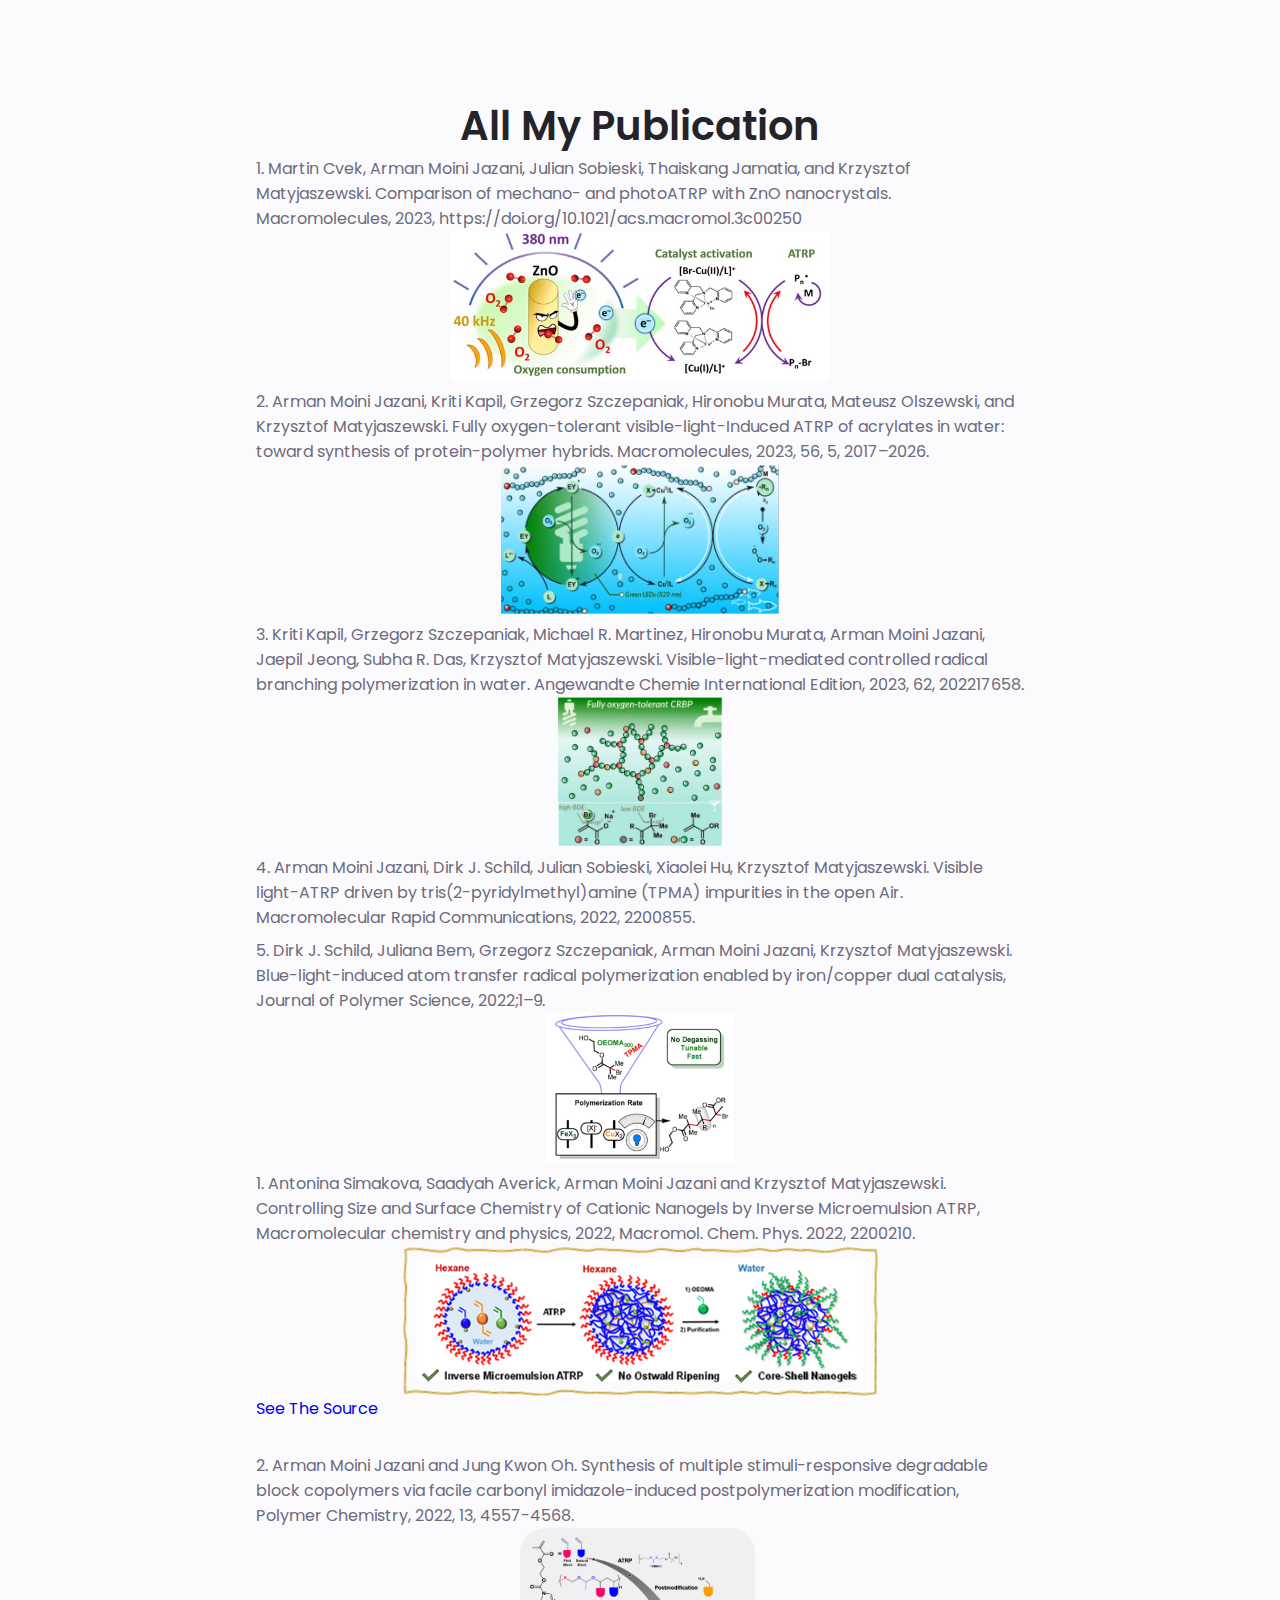
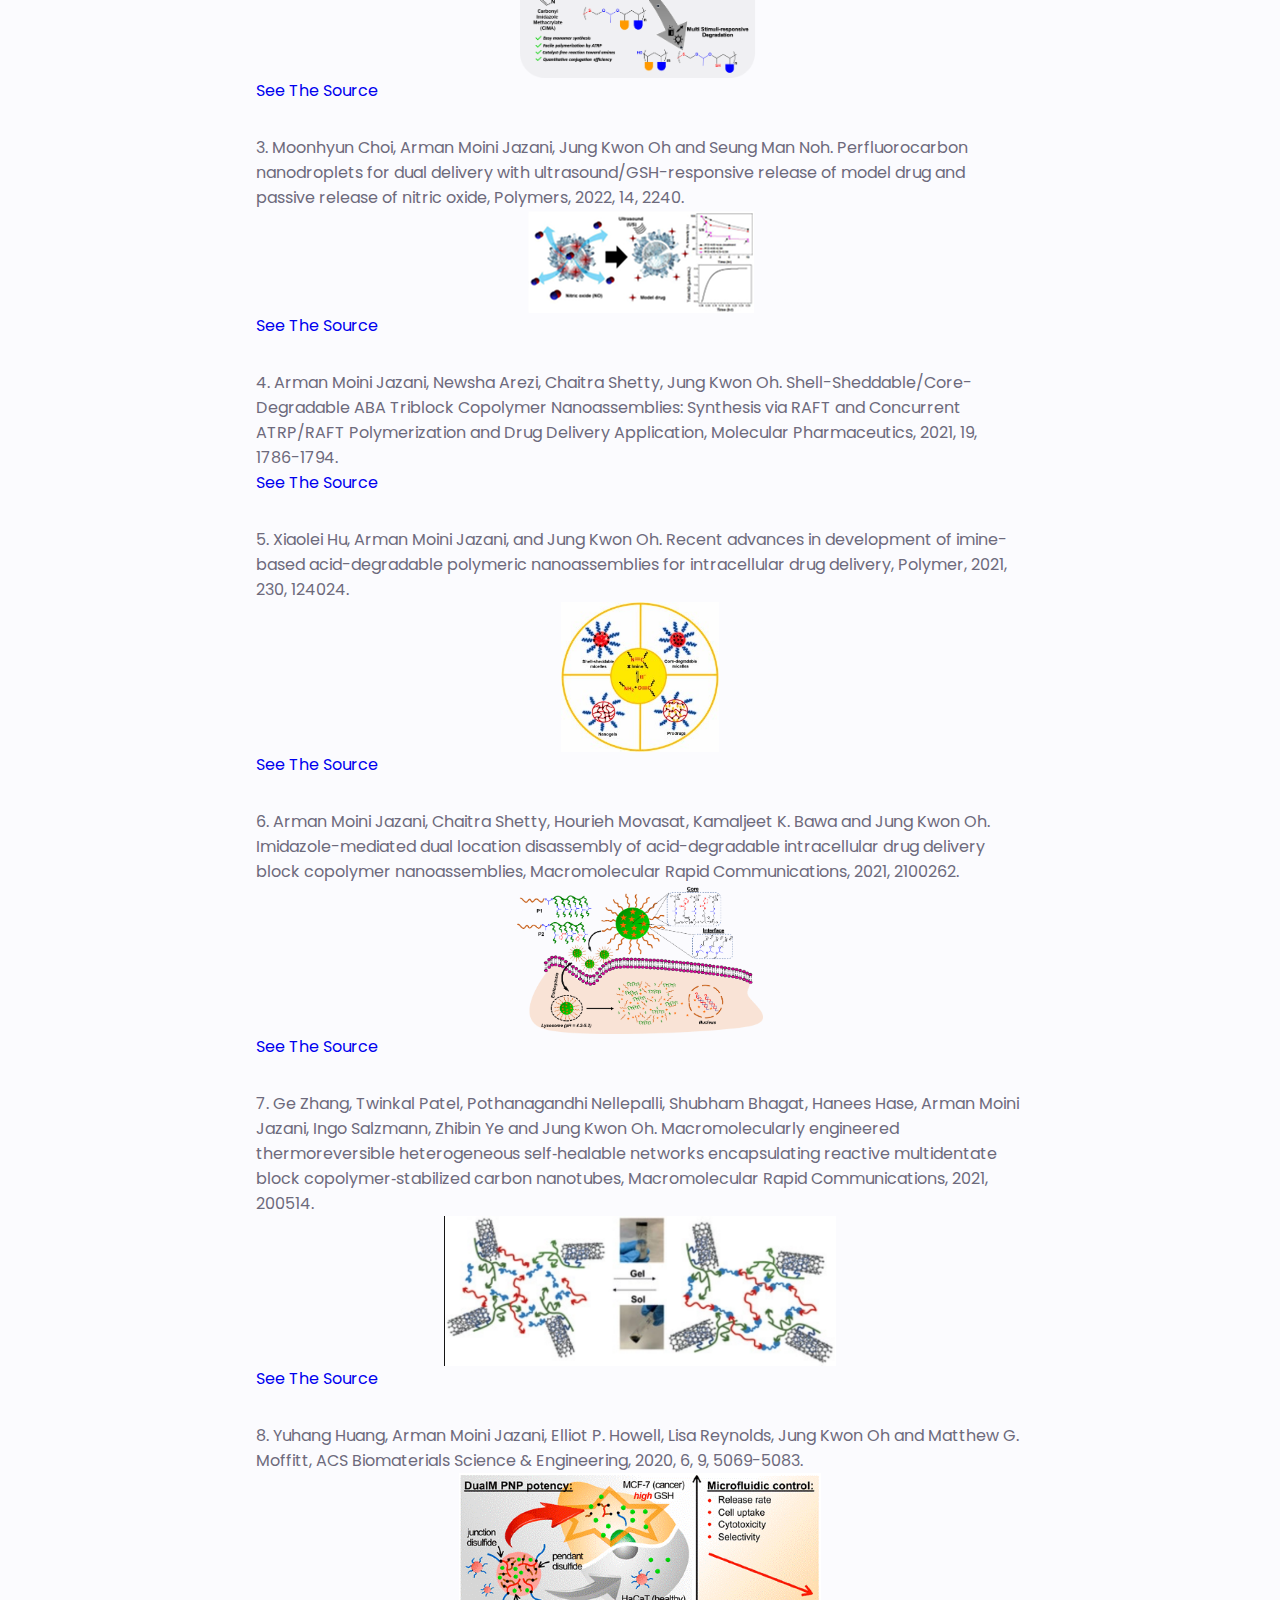
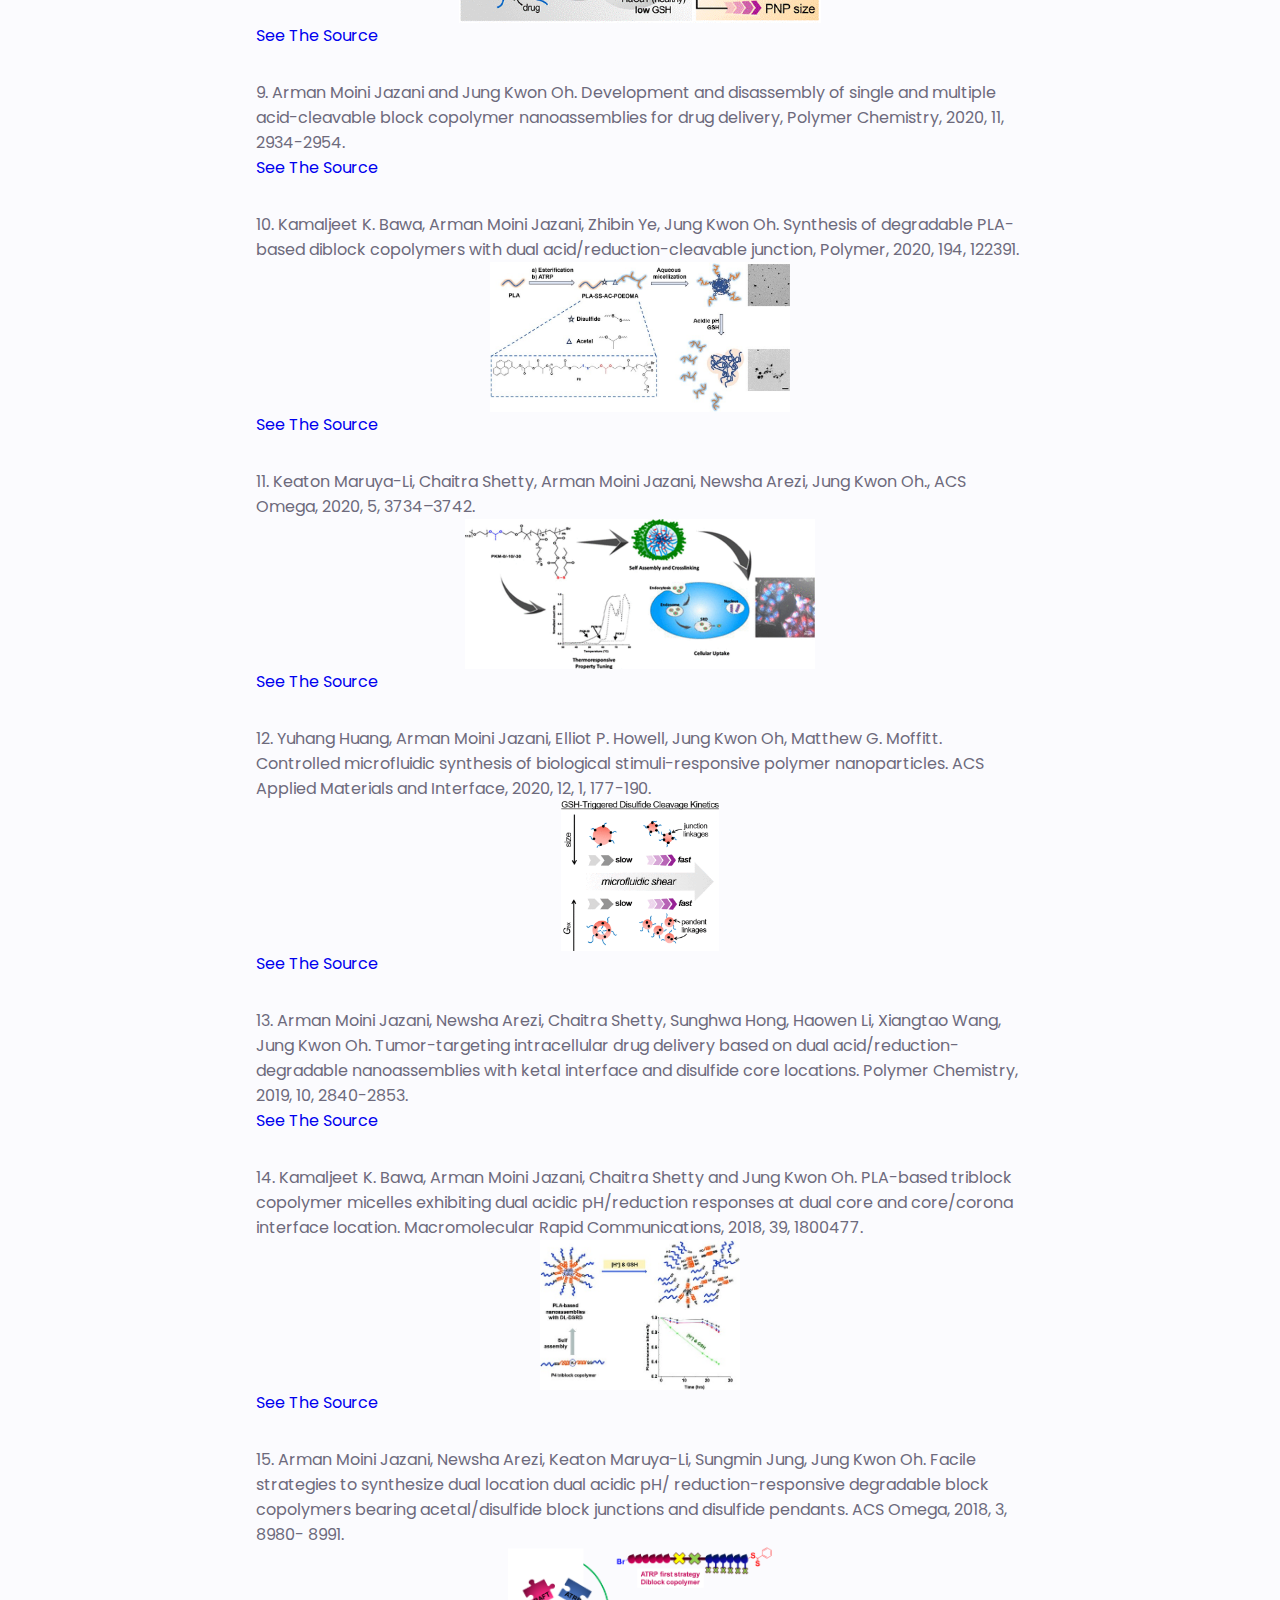
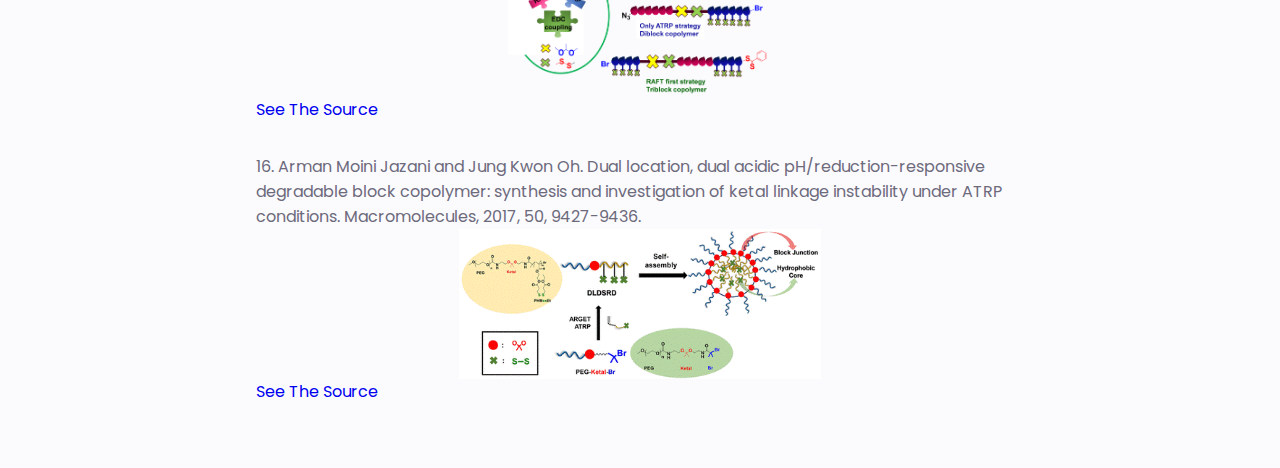
==== commit 76ea6da4: "adding publication" ====
--- a/publication.html
+++ b/publication.html
@@ -24,6 +24,67 @@
       <div class="container grid">
         <ul>
           <li class="award__list-item">
+            1.      Martin Cvek, Arman Moini Jazani, Julian Sobieski, Thaiskang Jamatia, and Krzysztof Matyjaszewski. Comparison of mechano- and photoATRP with ZnO nanocrystals. Macromolecules, 2023, https://doi.org/10.1021/acs.macromol.3c00250
+<br />
+            <img src="./img/17.jpg" alt="" />
+           
+          </li>
+
+          <li class="award__list-item">
+            2.      Arman Moini Jazani, Kriti Kapil, Grzegorz Szczepaniak, Hironobu Murata, Mateusz Olszewski, and Krzysztof Matyjaszewski. Fully oxygen-tolerant visible-light-Induced ATRP of acrylates in water: toward synthesis of protein-polymer hybrids. Macromolecules, 2023, 56, 5, 2017–2026.
+<br />
+            <img src="./img/18.jpg" alt="" />
+           
+          </li>
+
+
+
+          <li class="award__list-item">
+            3.      Kriti Kapil, Grzegorz Szczepaniak, Michael R. Martinez, Hironobu Murata, Arman Moini Jazani, Jaepil Jeong, Subha R. Das, Krzysztof Matyjaszewski. Visible-light-mediated controlled radical branching polymerization in water. Angewandte Chemie International Edition, 2023, 62, 202217658.
+<br />
+            <img src="./img/19.jpg" alt="" />
+           
+          </li>
+
+
+
+
+          <li class="award__list-item">
+            4.      Arman Moini Jazani, Dirk J. Schild, Julian Sobieski, Xiaolei Hu, Krzysztof Matyjaszewski. Visible light-ATRP driven by tris(2-pyridylmethyl)amine (TPMA) impurities in the open Air. Macromolecular Rapid Communications, 2022, 2200855.
+<br />
+            <img src="./img/20.jpg" alt="" />
+           
+          </li>
+
+
+          <li class="award__list-item">
+            5.      Dirk J. Schild, Juliana Bem, Grzegorz Szczepaniak, Arman Moini Jazani, Krzysztof Matyjaszewski. Blue-light-induced atom transfer radical polymerization enabled by iron/copper dual catalysis, Journal of Polymer Science, 2022;1–9.
+<br />
+            <img src="./img/21.jpg" alt="" />
+           
+          </li>
+
+
+
+
+
+
+
+
+
+
+
+
+
+
+
+
+
+
+
+
+
+          <li class="award__list-item">
             1. Antonina Simakova, Saadyah Averick, Arman Moini Jazani and
             Krzysztof Matyjaszewski. Controlling Size and Surface Chemistry of
             Cationic Nanogels by Inverse Microemulsion ATRP, Macromolecular
--- a/css/styles.css
+++ b/css/styles.css
@@ -1,823 +1,859 @@
 @import url('https://fonts.googleapis.com/css2?family=Inter:wght@400;700&family=Josefin+Sans:ital,wght@0,100;0,200;0,300;0,400;0,500;0,600;0,700;1,100;1,200;1,300;1,400;1,500;1,600;1,700&family=Poppins:wght@400;500;600&display=swap');
 /*variables*/
-:root{
-    --header-height:3rem;
-    /* color */
-    --hue-color:250;
-    --first-color:hsl(var(--hue-color),69%,61%);
-    --first-color-second:hsl(var(--hue-color),69%,61%);
-    --first-color-alt:hsl(var(--hue-color),57%,53%);
-    --first-color-lighter:hsl(var(--hue-color),92%,85%);
-    --title-color:hsl(var(--hue-color),8%,15%);
-    --text-color:hsl(var(--hue-color),8%,45%);;
-    --text-color-light:hsl(var(--hue-color),8%,65%);;
-    --input-color:hsl(var(--hue-color),70%,96%);;
-    --body-color:hsl(var(--hue-color),60%,99%);;
-    --container-color:#fff;
-    /* font */
-    --body-font:'Poppins', sans-serif;
-    --big-font-size:2rem;
-    --h1-font-size:1.5rem;
-    --h2-font-size:1.25rem;
-    --h3-font-size:1.125;
-    --normal-font-size:.938rem;
-    --small-font-size:.813rem;
-    --smaller-font-size:.75rem;
-
-    --font-medium:500;
-    --font-semi-bold:600;
-    
-    --z-tooltip:10;
-    --z-fixed:100;
-    --z-modal:1000;
-}
-
-@media screen and (min-width:968px){
-    :root{
-        --big-font-size:3rem;
-        --h1-font-size:2.5rem;
-        --h2-font-size:1.5rem;
-        --h3-font-size:1.25rem;
-        --normal-font-size:1rem;
-        --small-font-size:.875rem;
-        --smaller-font-size:.813rem;
-    }
-
+:root {
+  --header-height: 3rem;
+  /* color */
+  --hue-color: 250;
+  --first-color: hsl(var(--hue-color), 69%, 61%);
+  --first-color-second: hsl(var(--hue-color), 69%, 61%);
+  --first-color-alt: hsl(var(--hue-color), 57%, 53%);
+  --first-color-lighter: hsl(var(--hue-color), 92%, 85%);
+  --title-color: hsl(var(--hue-color), 8%, 15%);
+  --text-color: hsl(var(--hue-color), 8%, 45%);
+  --text-color-light: hsl(var(--hue-color), 8%, 65%);
+  --input-color: hsl(var(--hue-color), 70%, 96%);
+  --body-color: hsl(var(--hue-color), 60%, 99%);
+  --container-color: #fff;
+  /* font */
+  --body-font: 'Poppins', sans-serif;
+  --big-font-size: 2rem;
+  --h1-font-size: 1.5rem;
+  --h2-font-size: 1.25rem;
+  --h3-font-size: 1.125;
+  --normal-font-size: 0.938rem;
+  --small-font-size: 0.813rem;
+  --smaller-font-size: 0.75rem;
+
+  --font-medium: 500;
+  --font-semi-bold: 600;
+
+  --z-tooltip: 10;
+  --z-fixed: 100;
+  --z-modal: 1000;
+}
+
+@media screen and (min-width: 968px) {
+  :root {
+    --big-font-size: 3rem;
+    --h1-font-size: 2.5rem;
+    --h2-font-size: 1.5rem;
+    --h3-font-size: 1.25rem;
+    --normal-font-size: 1rem;
+    --small-font-size: 0.875rem;
+    --smaller-font-size: 0.813rem;
+  }
 }
 /* base */
-*{box-sizing: border-box;
-padding:0;margin:0
-}
-
-html{
-    scroll-behavior: smooth;
-}
-body{margin:0 0 var(--header-height) 0;
-    font-family: var(--body-font);
-    font-size: var(--normal-font-size);
-    background-color:var(--body-color);
-    color:var(--text-color)
-}
-
-h1,h2,h3,h4{
-    color:var(--title-color);
-    font-weight: var(--font-semi-bold);
-}
-h5{
-    display:inline
-}
-ul{list-style-type: none;}
-a{text-decoration:none}
-img{max-width:100%;height:auto}
+* {
+  box-sizing: border-box;
+  padding: 0;
+  margin: 0;
+}
+
+html {
+  scroll-behavior: smooth;
+}
+body {
+  margin: 0 0 var(--header-height) 0;
+  font-family: var(--body-font);
+  font-size: var(--normal-font-size);
+  background-color: var(--body-color);
+  color: var(--text-color);
+}
+
+h1,
+h2,
+h3,
+h4 {
+  color: var(--title-color);
+  font-weight: var(--font-semi-bold);
+}
+h5 {
+  display: inline;
+}
+ul {
+  list-style-type: none;
+}
+a {
+  text-decoration: none;
+}
+img {
+  max-width: 100%;
+  height: auto;
+}
 
 /* reusable css class */
-.section{padding:2rem 0 4rem}
-.section__title{
-    font-size: var(--h1-font-size);
-}
-.section__subtitle{
-    display:block;
-    font-size:var(--small-font-size);
-    margin-bottom:3rem
-}
-.section__title,.section__subtitle{
-    text-align:center
-}
-.readmore{
-    display:none
-}
-.readmore-show{
-    display:inline
-}
-.readmore-btn{
-    cursor: pointer;
+.section {
+  padding: 2rem 0 4rem;
+}
+.section__title {
+  font-size: var(--h1-font-size);
+}
+.section__subtitle {
+  display: block;
+  font-size: var(--small-font-size);
+  margin-bottom: 3rem;
+}
+.section__title,
+.section__subtitle {
+  text-align: center;
+}
+.readmore {
+  display: none;
+}
+.readmore-show {
+  display: inline;
+}
+.readmore-btn {
+  cursor: pointer;
 }
 /* layout */
-.container{max-width:768px;
-margin-left:1.5rem;
-margin-right:1.5rem
-}
-.grid{display:grid;
-  gap:1.5rem
-}
-.header{
-    width:100%;
-    position:fixed;
-    bottom:0;
-    z-index:var(--z-fixed);
-    background-color:var(--body-color)   
+.container {
+  max-width: 768px;
+  margin-left: 1.5rem;
+  margin-right: 1.5rem;
+}
+.grid {
+  display: grid;
+  gap: 1.5rem;
+}
+.header {
+  width: 100%;
+  position: fixed;
+  bottom: 0;
+  z-index: var(--z-fixed);
+  background-color: var(--body-color);
 }
 
 /* nav */
-.nav{
-    max-width: 968px;
-     height:var(--header-height);
-     display:flex;
-     justify-content:space-between;
-     align-items:center
-}
-.nav__logo,.nav__toggle{
-   color:var(--title-color);
-   font-weight:var(--font-medium)
-}
-.nav__logo:hover{
-   color:var(--first-color) 
-}
-.nav__toggle{
-    font-size:1.1rem;
-    cursor:pointer;
-}
-
-.nav__toggle:hover{
-    color:var(--first-color) 
- }
-@media screen and (max-width:768px){
-    .nav__menu{
-        position:fixed;
-        bottom:-100%;
-        left:0;
-        width:100%;
-        background-color:var(--body-color);
-        padding:2rem 1.5rem 4rem;
-        box-shadow:0 -1px 4px rgba(0,0,0,.15);
-        border-radius: 1.5rem 1.5rem 0 0;
-        transition:.3s
-    }
-}
-
-.nav__list{
-    grid-template-columns:repeat(3,1fr);
-    gap:2rem
-}
-
-.nav__link{
-    display:flex;
-    flex-direction:column;
-    align-items:center;
-    font-size:var(--small-font-size);
-    color:var(--title-color);
-    font-weight:var(--font-medium)
-}
-.nav__link:hover{
-    color:var(--first-color)
-}
-
-.nav__icon{
-    font-size:1.2rem
-}
-.nav__close{
-    position:absolute;
-    right:1.3rem;
-    bottom:.5rem;
-    font-size:1.5rem;
-    cursor:pointer;
-    color:var(--first-color)
-}
-.nav__close:hover{
-    color:var(--first-color-alt)
+.nav {
+  max-width: 968px;
+  height: var(--header-height);
+  display: flex;
+  justify-content: space-between;
+  align-items: center;
+}
+.nav__logo,
+.nav__toggle {
+  color: var(--title-color);
+  font-weight: var(--font-medium);
+}
+.nav__logo:hover {
+  color: var(--first-color);
+}
+.nav__toggle {
+  font-size: 1.1rem;
+  cursor: pointer;
+}
+
+.nav__toggle:hover {
+  color: var(--first-color);
+}
+@media screen and (max-width: 768px) {
+  .nav__menu {
+    position: fixed;
+    bottom: -100%;
+    left: 0;
+    width: 100%;
+    background-color: var(--body-color);
+    padding: 2rem 1.5rem 4rem;
+    box-shadow: 0 -1px 4px rgba(0, 0, 0, 0.15);
+    border-radius: 1.5rem 1.5rem 0 0;
+    transition: 0.3s;
+  }
+}
+
+.nav__list {
+  grid-template-columns: repeat(3, 1fr);
+  gap: 2rem;
+}
+
+.nav__link {
+  display: flex;
+  flex-direction: column;
+  align-items: center;
+  font-size: var(--small-font-size);
+  color: var(--title-color);
+  font-weight: var(--font-medium);
+}
+.nav__link:hover {
+  color: var(--first-color);
+}
+
+.nav__icon {
+  font-size: 1.2rem;
+}
+.nav__close {
+  position: absolute;
+  right: 1.3rem;
+  bottom: 0.5rem;
+  font-size: 1.5rem;
+  cursor: pointer;
+  color: var(--first-color);
+}
+.nav__close:hover {
+  color: var(--first-color-alt);
 }
 
 /* show menu */
-.show-menu{
-    bottom:0
-}
-
-.active-link{
-    color: var(--first-color);
-}
-
+.show-menu {
+  bottom: 0;
+}
+
+.active-link {
+  color: var(--first-color);
+}
 
 /*home*/
-.home__container{gap:1rem}
-.home__content{
-    grid-template-columns: .5fr 3fr ;
-    padding-top:3.5rem;
-    align-items:center
-}
-.home__social{
-    display:grid;
-    grid-template-columns:max-content;
-    row-gap:1rem
-}
-.home__social-icon{
-    font-size:1.25;
-    color:var(--first-color)
-}
-.home__social-icon:hover{
-    color:var(--first-color-alt)
-}
-
-.home__blob{
-    width:200px;
-    fill:var(--first-color)
-}
-.home__blob-img{
-    width:200px
-}
-
-.home__data{
-    grid-column: 1/3;
-}
-.home__title{
-    font-size:var(--big-font-size)
-}
-.home__subtitle{
-    font-size:var(--h3-font-size);
-    color:var(--text-color);
-    font-weight:var(--font-medium);
-    margin-bottom:.75rem
-}
-.home__description{margin-bottom:2rem}
-.home__button{
-    display:flex;
-    justify-content: space-evenly;
-}
-.home__scroll{
-    display:none
-}
-.home__scroll-button{
-    color:var(--first-color);
-    transition:.3s
-}
-.home__scroll-button:hover{
-    transform: translateY(.25rem)
-}
-.home__scroll-mouse{
-    font-size:2rem
-}
-.home__scroll-name{
-    font-size:var(--small-font-size);
-    color:var(--title-color);
-    font-weight:var(--font-medium);
-    margin-right:.25rem
-}
-.home__scroll-arrow{
-    font-size:1.25rem
+.home__container {
+  gap: 1rem;
+}
+.home__content {
+  grid-template-columns: 0.5fr 3fr;
+  padding-top: 3.5rem;
+  align-items: center;
+}
+.home__social {
+  display: grid;
+  grid-template-columns: max-content;
+  row-gap: 1rem;
+}
+.home__social-contact {
+  justify-content: end;
+  margin-top: 4rem;
+}
+.home__social-icon {
+  font-size: 1.25;
+  color: var(--first-color);
+}
+.home__social-icon-contact {
+  font-size: 2rem;
+}
+.home__social-icon-rg {
+  transform: scale(4);
+}
+.home__social-icon:hover {
+  color: var(--first-color-alt);
+}
+
+.home__blob {
+  width: 200px;
+  fill: var(--first-color);
+}
+.home__blob-img {
+  width: 200px;
+}
+
+.home__data {
+  grid-column: 1/3;
+}
+.home__title {
+  font-size: var(--big-font-size);
+}
+.home__subtitle {
+  font-size: var(--h3-font-size);
+  color: var(--text-color);
+  font-weight: var(--font-medium);
+  margin-bottom: 0.75rem;
+}
+.home__description {
+  margin-bottom: 2rem;
+}
+.home__button {
+  display: flex;
+  justify-content: space-evenly;
+}
+.home__scroll {
+  display: none;
+}
+.home__scroll-button {
+  color: var(--first-color);
+  transition: 0.3s;
+}
+.home__scroll-button:hover {
+  transform: translateY(0.25rem);
+}
+.home__scroll-mouse {
+  font-size: 2rem;
+}
+.home__scroll-name {
+  font-size: var(--small-font-size);
+  color: var(--title-color);
+  font-weight: var(--font-medium);
+  margin-right: 0.25rem;
+}
+.home__scroll-arrow {
+  font-size: 1.25rem;
 }
 /*button*/
-.button{
-    display:inline-block;
-    background-color: var(--first-color);
-    color:#fff;
-    padding:1rem;
-    border-radius:.5rem;
-    font-weight:var(--font-medium);
-    border:0
-}
-.button:hover{
-    background-color: var(--first-color-alt);
-}
-.button__icon{
-    font-size:1.25rem;
-    margin-left:.5rem;
-    transition:.3s
-}
-.button--flex{
-    display:inline-flex;
-    align-items:center
-}
-.button--small{
-    padding:.75rem 1rem;
-}
-.button--link{
-    padding:0;
-    background-color: transparent;
-    color: var(--first-color);
-}
-.button--link:hover{
-    background-color: transparent;
-    color: var(--first-color-alt);
+.button {
+  display: inline-block;
+  background-color: var(--first-color);
+  color: #fff;
+  padding: 1rem;
+  border-radius: 0.5rem;
+  font-weight: var(--font-medium);
+  border: 0;
+}
+.button:hover {
+  background-color: var(--first-color-alt);
+}
+.button__icon {
+  font-size: 1.25rem;
+  margin-left: 0.5rem;
+  transition: 0.3s;
+}
+.button--flex {
+  display: inline-flex;
+  align-items: center;
+}
+.button--small {
+  padding: 0.75rem 1rem;
+}
+.button--link {
+  padding: 0;
+  background-color: transparent;
+  color: var(--first-color);
+}
+.button--link:hover {
+  background-color: transparent;
+  color: var(--first-color-alt);
 }
 
 /* about */
-.about__image{
-    width:200px;
-    border-radius:.5rem;
-    justify-self:center;
-    align-self:center
-}
-.about__description{
-    text-align:center;
-    margin-bottom:2.5rem
-}
-.about__info{
-    display:flex;
-    justify-content:space-evenly;
-    margin-bottom:2.5rem
-}
-.about__info-title{
-    font-size:var(--h2-font-size);
-    font-weight:600;
-    color:var(--title-color)
-}
-.about__info-name{
-    font-size:var(--smaller-font-size)
-}
-.about__info-name,.about__info-title{
-    display:block;text-align:center
-}
-.about__button{
-    display: flex;
-    justify-content:center
+.about__image {
+  width: 200px;
+  border-radius: 0.5rem;
+  justify-self: center;
+  align-self: center;
+}
+.about__description {
+  text-align: center;
+  margin-bottom: 2.5rem;
+}
+.about__info {
+  display: flex;
+  justify-content: space-evenly;
+  margin-bottom: 2.5rem;
+}
+.about__info-title {
+  font-size: var(--h2-font-size);
+  font-weight: 600;
+  color: var(--title-color);
+}
+.about__info-name {
+  font-size: var(--smaller-font-size);
+}
+.about__info-name,
+.about__info-title {
+  display: block;
+  text-align: center;
+}
+.about__button {
+  display: flex;
+  justify-content: center;
 }
 
 /* skills */
-.skills__container{
-    row-gap:0
-}
-.skills__header{
-    display:flex;
-    align-items:center;
-    margin-bottom: 2.5rem;
-    cursor:pointer;
-}
-.skills__icon,.skills__arrow{
-    font-size: 2rem;
-    color:var(--first-color);
-}
-.skills__icon{
-    margin-right:.75rem
-}
-.skills__title{
-    font-size: var(--h3-font-size);
-}
-.skills__subtitle{
-    font-size: var(--small-font-size);
-    color: var(--text-color-light);
-}
-.skills__arrow{
-    margin-left:auto;
-    transition: .4 s;
-}
-.skills__list{
-    row-gap:1.5rem;
-    padding-left:2.7rem
-}
-.skills__titles{
-    display: flex;
-    justify-content: space-between;
-    margin-bottom: .25rem ;
-}
-.skills__name{
-    font-size: var(--normal-font-size);
-    font-weight: var(--font-medium);
-}
-.skills__bar,.skills__percentage{
-    height: 5px;
-    border-radius: .25rem;
-}
-.skills__bar{
-    background-color: var(--first-color-lighter);
-}
-.skills__percentage{
-    display:block;
-    background-color:var(--first-color);
-}
-.skills__html{
-    width:90%
-}
-
-
-.skills__close .skills__list{
-    height:0;
-    overflow:hidden
-}
-.skills__open .skills__list{
-    height:max-content;
-    margin-bottom:2.5rem
-}
-.skills__open .skills__arrow{
-    transform:rotate(-180deg)
-    }
+.skills__container {
+  row-gap: 0;
+}
+.skills__header {
+  display: flex;
+  align-items: center;
+  margin-bottom: 2.5rem;
+  cursor: pointer;
+}
+.skills__icon,
+.skills__arrow {
+  font-size: 2rem;
+  color: var(--first-color);
+}
+.skills__icon {
+  margin-right: 0.75rem;
+}
+.skills__title {
+  font-size: var(--h3-font-size);
+}
+.skills__subtitle {
+  font-size: var(--small-font-size);
+  color: var(--text-color-light);
+}
+.skills__arrow {
+  margin-left: auto;
+  transition: 0.4 s;
+}
+.skills__list {
+  row-gap: 1.5rem;
+  padding-left: 2.7rem;
+}
+.skills__titles {
+  display: flex;
+  justify-content: space-between;
+  margin-bottom: 0.25rem;
+}
+.skills__name {
+  font-size: var(--normal-font-size);
+  font-weight: var(--font-medium);
+}
+.skills__bar,
+.skills__percentage {
+  height: 5px;
+  border-radius: 0.25rem;
+}
+.skills__bar {
+  background-color: var(--first-color-lighter);
+}
+.skills__percentage {
+  display: block;
+  background-color: var(--first-color);
+}
+.skills__html {
+  width: 100%;
+}
+
+.skills__close .skills__list {
+  height: 0;
+  overflow: hidden;
+}
+.skills__open .skills__list {
+  height: max-content;
+  margin-bottom: 2.5rem;
+}
+.skills__open .skills__arrow {
+  transform: rotate(-180deg);
+}
 /* qualification */
-.qualification__tabs{
-    display: flex;
-    justify-content: space-evenly;
-    margin-bottom: 2rem;
-}
-.qualification__button{
-    font-size: var(--h3-font-size);
-    font-weight: var(--font-medium);
-    cursor:pointer
-}
-.qualification__button:hover{
-    color:var(--first-color)
-}
-.qualification__icon{
-    font-size: 1.8rem;
-    margin-right: .25rem;
-}
-.qualification__data{
-display:grid;
-grid-template-columns: 1fr max-content 1fr;
-row-gap: 1.5rem;
-}
-.qualification__title{
-    font-size: var(--normal-font-size);
-    font-weight: var(--font-medium);
-}
-.qualification__subtitle{
-    display:inline-block;
-    font-size: var(--small-font-size);
-    margin-bottom: 1rem;
-}
-
-.qualification__calendar{
-    font-size: var(--small-font-size);
-    color: var(--text-color-light);
-}
-.qualification__rounder{
-    display:inline-block;
-    width:13px;
-    height:13px;
-    background-color: var(--first-color);
-    border-radius: 50%;
-}
-.qualification__line{
-    display:block;
-    width:1px;
-    height:100%;
-    background-color: var(--first-color);
-    transform: translate(6px,-7px);
-}
-.qualification [data-content]{
-    display:none
-}
-.qualification__active[data-content]{
-    display:block;
-}
-.qualification__button.qualification__active{
-    color: var(--first-color);
-}
-
+.qualification__tabs {
+  display: flex;
+  justify-content: space-evenly;
+  margin-bottom: 2rem;
+}
+.qualification__button {
+  font-size: var(--h3-font-size);
+  font-weight: var(--font-medium);
+  cursor: pointer;
+}
+.qualification__button:hover {
+  color: var(--first-color);
+}
+.qualification__icon {
+  font-size: 1.8rem;
+  margin-right: 0.25rem;
+}
+.qualification__data {
+  display: grid;
+  grid-template-columns: 1fr max-content 1fr;
+  row-gap: 1.5rem;
+}
+.qualification__title {
+  font-size: var(--normal-font-size);
+  font-weight: var(--font-medium);
+}
+.qualification__subtitle {
+  display: inline-block;
+  font-size: var(--small-font-size);
+  margin-bottom: 1rem;
+}
+
+.qualification__calendar {
+  font-size: var(--small-font-size);
+  color: var(--text-color-light);
+}
+.qualification__rounder {
+  display: inline-block;
+  width: 13px;
+  height: 13px;
+  background-color: var(--first-color);
+  border-radius: 50%;
+}
+.qualification__line {
+  display: block;
+  width: 1px;
+  height: 100%;
+  background-color: var(--first-color);
+  transform: translate(6px, -7px);
+}
+.qualification [data-content] {
+  display: none;
+}
+.qualification__active[data-content] {
+  display: block;
+}
+.qualification__button.qualification__active {
+  color: var(--first-color);
+}
 
 /* award */
-.award__list{
-   list-style-type: circle;
-   text-align: left; 
-}
-.award__list-item{
-    margin-bottom:.5rem
-}
-.services__button{
-    cursor: pointer;
-    font-size: var(--small-font-size);
-}
-#more{
-    display:none
+.award__list {
+  list-style-type: circle;
+  text-align: left;
+}
+.award__list-item {
+  margin-bottom: 0.5rem;
+}
+.services__button {
+  cursor: pointer;
+  font-size: var(--small-font-size);
+}
+#more {
+  display: none;
 }
 /*presentation*/
-.presentation__list{
-    list-style-type: decimal;
-   
-}
-
-
+.presentation__list {
+  list-style-type: decimal;
+}
 
 /* contact me */
-.contact__container{
-    row-gap:3rem
-}
-.contact__information{
-    display:flex;
-    margin-bottom:--2rem
-}
-.contact__icon{
-    font-size:2rem;
-    color: var(--first-color);
-    margin-right: .75rem;
-}
-.contact__title{
-    font-size: var(--h3-font-size);
-    font-weight: var(--font-medium);
-}
-.contact__subtitle{
-    font-size: var(--small-font-size);
-    color:var(--text-color-light)
-}
-.contact__content{
-    background-color: var(--input-color);
-    border-radius: .5rem;
-    padding:.75rem 1rem .25rem;
-}
-.contact__label{
-    font-size: var(--smaller-font-size);
-    color: var(--title-color);
-}
-.contact__input{
-    width:100%;
+.contact__container {
+  row-gap: 3rem;
+}
+.contact__information {
+  display: flex;
+  margin-bottom: --2rem;
+}
+.contact__icon {
+  font-size: 2rem;
+  color: var(--first-color);
+  margin-right: 0.75rem;
+}
+.contact__title {
+  font-size: var(--h3-font-size);
+  font-weight: var(--font-medium);
+}
+.contact__subtitle {
+  font-size: var(--small-font-size);
+  color: var(--text-color-light);
+}
+.contact__content {
+  background-color: var(--input-color);
+  border-radius: 0.5rem;
+  padding: 0.75rem 1rem 0.25rem;
+}
+.contact__label {
+  font-size: var(--smaller-font-size);
+  color: var(--title-color);
+}
+.contact__input {
+  width: 100%;
   background-color: var(--input-color);
   color: var(--text-color);
   font-family: var(--body-font);
   font-size: var(--normal-font-size);
-  border:none;
+  border: none;
   outline: none;
-  padding:.25rem .5rem .5rem 0
+  padding: 0.25rem 0.5rem 0.5rem 0;
 }
 
 /*footer*/
 
-.footer{
-    padding-top: 2em;
-}
-.footer__container{
-    row-gap:3.5rem
-}
-.footer__bg{
-    background-color: var(--first-color);
-    padding: 2rem 0 3rem;
-}
-.footer__title{
-    font-size: var(--h1-font-size);
-    margin-bottom: .25rem;
-}
-.footer__subtitle{
-    font-size: var(--small-font-size);
-}
-.footer__links{
-    display:flex;
-    flex-direction: column;
-    row-gap: 1.5rem;
-}
-.footer__link:hover{
-   color: var(--first-color-lighter);
-}
-.footer__socials{
-    font-size: 1.25rem;
-    margin-right: 1.5rem;
-}
-.footer__socials:hover{
-    color: var(--first-color-lighter);
-}
-.footer__copy{
-    font-size: var(--small-font-size);
-    text-align: center;
-    color: var(--text-color-light);
-    margin-top: 3rem;
-}
-
-.footer__title,.footer__subtitle,
-.footer__link,.footer__social{
-    color: white;
+.footer {
+  padding-top: 2em;
+}
+.footer__container {
+  row-gap: 3.5rem;
+}
+.footer__bg {
+  background-color: var(--first-color);
+  padding: 2rem 0 3rem;
+}
+.footer__title {
+  font-size: var(--h1-font-size);
+  margin-bottom: 0.25rem;
+}
+.footer__subtitle {
+  font-size: var(--small-font-size);
+}
+.footer__links {
+  display: flex;
+  flex-direction: column;
+  row-gap: 1.5rem;
+}
+.footer__link:hover {
+  color: var(--first-color-lighter);
+}
+.footer__socials {
+  font-size: 1.25rem;
+  margin-right: 1.5rem;
+}
+.footer__socials:hover {
+  color: var(--first-color-lighter);
+}
+.footer__copy {
+  font-size: var(--small-font-size);
+  text-align: center;
+  color: var(--text-color-light);
+  margin-top: 3rem;
+}
+
+.footer__title,
+.footer__subtitle,
+.footer__link,
+.footer__social {
+  color: white;
 }
 
 /* media query */
 /* for small device */
-@media screen and (max-width:350px){
-  .container{
-    margin-left:1rem;
+@media screen and (max-width: 350px) {
+  .container {
+    margin-left: 1rem;
     margin-right: 1rem;
   }
-  .nav__menu{
-    padding:2rem .25rem 4rem
-  }
-  .nav__list{
+  .nav__menu {
+    padding: 2rem 0.25rem 4rem;
+  }
+  .nav__list {
     column-gap: 0;
   }
-  .home__content{
-    grid-template-columns: .25fr 3fr;
-  }
-  .home__blob{
-    width:180px
-}
-.skills__title{
+  .home__content {
+    grid-template-columns: 0.25fr 3fr;
+  }
+  .home__blob {
+    width: 180px;
+  }
+  .skills__title {
     font-size: var(--normal-font-size);
-}
-.qualification__data{
-    gap:.5rem
-}
-.services__container{
+  }
+  .qualification__data {
+    gap: 0.5rem;
+  }
+  .services__container {
     grid-template-columns: max-content;
     justify-content: center;
-}
-.services__content{
-    padding-right:3.5rem
-}
-.services__modal{
-    padding:0 .5rem
-}
-.project__img{
-    width:200px
-}
-.testimonial__data,.testimonial__header{
+  }
+  .services__content {
+    padding-right: 3.5rem;
+  }
+  .services__modal {
+    padding: 0 0.5rem;
+  }
+  .project__img {
+    width: 200px;
+  }
+  .testimonial__data,
+  .testimonial__header {
     flex-direction: column;
     align-items: center;
-}
-.testimonial__img{
-    margin-right:0;
-    margin-bottom:.25rem
-}
-
-.testimonial__data,
-.testmonial__description{
-    text-align:center
-}
+  }
+  .testimonial__img {
+    margin-right: 0;
+    margin-bottom: 0.25rem;
+  }
+
+  .testimonial__data,
+  .testmonial__description {
+    text-align: center;
+  }
 }
 
 /* 
 for medium device */
 
-@media screen and (min-width:568px){
-     .home__content{
-        grid-template-columns: max-content 1fr 1fr;
-     }
-     .home__data{
-        grid-column: initial;
-     }
-     .home__img{
-        order: 1;
-        justify-self: center;
-     }
-     .about__container.skills__container,
-     .portfolio__content.project__container,
-     .contact__container,.footer__container{
-        grid-template-columns: repeat(2,1fr);
-     }
-   .qualification__sections{
-    display:grid;
-    grid-template-columns: .6fr;
+@media screen and (min-width: 568px) {
+  .home__content {
+    grid-template-columns: max-content 1fr 1fr;
+  }
+  .home__data {
+    grid-column: initial;
+  }
+  .home__img {
+    order: 1;
+    justify-self: center;
+  }
+  .about__container.skills__container,
+  .portfolio__content.project__container,
+  .contact__container,
+  .footer__container {
+    grid-template-columns: repeat(2, 1fr);
+  }
+  .portfolio__content img {
+    margin: auto;
+  }
+  .qualification__sections {
+    display: grid;
+    grid-template-columns: 0.6fr;
     justify-content: center;
-   }
-}
-
-@media screen and (min-width:768px){
-
-    .container{
-        margin-left: auto;
-        margin-right: auto
-    }
-    body{
-        margin: 0;
-    }
-
-    .section{
-        padding:6rem 0 2rem
-    }
-
-    .section__subtitle{
-        margin-bottom: 4rem;
-    }
-    .header{
-        top:0;
-        bottom:initial
-    }
-    .header,.main,.footer__container{
-        padding:0 1rem
-    }
-    .nav{
-        height:calc(var(--header-height) + 1.5rem);
-        column-gap: 1rem;
-    }
+  }
+}
+
+@media screen and (min-width: 768px) {
+  .container {
+    margin-left: auto;
+    margin-right: auto;
+  }
+  body {
+    margin: 0;
+  }
+
+  .section {
+    padding: 6rem 0 2rem;
+  }
+
+  .section__subtitle {
+    margin-bottom: 4rem;
+  }
+  .header {
+    top: 0;
+    bottom: initial;
+  }
+  .header,
+  .main,
+  .footer__container {
+    padding: 0 1rem;
+  }
+  .nav {
+    height: calc(var(--header-height) + 1.5rem);
+    column-gap: 1rem;
+  }
   .nav__icon,
   .nav__close,
-  .nav__toggle{
+  .nav__toggle {
     display: none;
   }
-   .nav__list{
+  .nav__list {
     display: flex;
     column-gap: 2rem;
-   }
-   .nav__menu{
+  }
+  .nav__menu {
     margin-left: auto;
-   }
-   .change-theme{
+  }
+  .change-theme {
     margin: 0;
-   }
-  .home__container{
+  }
+  .home__container {
     row-gap: 5rem;
   }
-  .home__content{
+  .home__content {
     padding-top: 5.5rem;
     column-gap: 2rem;
   }
-  .home__blob{
-    width:270px
-  }
-  .home__scroll{
+  .home__blob {
+    width: 270px;
+  }
+  .home__scroll {
     display: block;
   }
- .home__scroll-button{
+  .home__scroll-button {
     margin-left: 3rem;
- }
-
- .about__container{
+  }
+
+  .about__container {
     column-gap: 5rem;
- }
-  .about__image{
+  }
+  .about__image {
     width: 350px;
   }
-  .about__description{
+  .about__description {
     text-align: initial;
   }
-  .about__info{
+  .about__info {
     justify-content: space-between;
   }
-  .about__button{
+  .about__button {
     justify-content: initial;
   }
-.qualification__tabs{
+  .qualification__tabs {
     justify-content: center;
-}
-.qualification__button{
+  }
+  .qualification__button {
     margin: 0 1rem;
-}
- .qualification__sections{
-    grid-template-columns: .5fr;
- }
-
-.services__container{
-    grid-template-columns:repeat(3,218px);
+  }
+  .qualification__sections {
+    grid-template-columns: 0.5fr;
+  }
+
+  .services__container {
+    grid-template-columns: repeat(3, 218px);
     justify-content: center;
-}
-.services__icon{
+  }
+  .services__icon {
     font-size: 2rem;
-}
-.services__content{
+  }
+  .services__content {
     padding: 6rem 0 2rem 2.5rem;
-}
-.services__modal-content{
+  }
+  .services__modal-content {
     width: 450px;
-}
-
-.portfolio__img{
-    width: 320px;
-    max-height:100
-  
-
-}
-.portfolio__content{
+  }
+
+  .portfolio__img {
+    max-height: 150px;
+  }
+  .portfolio__content {
     align-items: center;
-}
-.project{
+  }
+  .project {
     text-align: initial;
-}
-.project__bg{
+  }
+  .project__bg {
     background-color: none;
-}
-.project__container{
+  }
+  .project__container {
     background-color: var(--first-color-second);
     border-radius: 1rem;
     padding: 3rem 2.5rem 0;
     grid-template-columns: 1fr max-content;
     column-gap: 3rem;
-}
-.project__data{
-    padding-top: .8rem;
-}
-.footer__container{
-    grid-template-columns: repeat(3,1fr);
-}
-.footer__bg{
+  }
+  .project__data {
+    padding-top: 0.8rem;
+  }
+  .footer__container {
+    grid-template-columns: repeat(3, 1fr);
+  }
+  .footer__bg {
     padding: 3rem 0 3.5rem;
-}
-.footer__links{
+  }
+  .footer__links {
     flex-direction: row;
     column-gap: 2rem;
-}
-.footer__socials{
+  }
+  .footer__socials {
     justify-self: flex-end;
-}
-.footer__copy{
+  }
+  .footer__copy {
     margin-top: 4.5rem;
-}
+  }
 }
 
 /* for large device */
-@media screen and (min-width:1024px){
-    .header,.main,.footer__container{
-        padding:0
-    }
-    .home__blob{
-        width:320px
-    }
-
-    .home__social{
-        transform: translateX(-6rem);
-    }
-
-   .services__container{
-    grid-template-columns: repeat(3,238px);
-   }
-   .portfolio__content{
+@media screen and (min-width: 1024px) {
+  .header,
+  .main,
+  .footer__container {
+    padding: 0;
+  }
+  .home__blob {
+    width: 320px;
+  }
+
+  .home__social {
+    transform: translateX(-6rem);
+  }
+
+  .services__container {
+    grid-template-columns: repeat(3, 238px);
+  }
+  .portfolio__content {
     column-gap: 5rem;
-   }
-   .swiper-portfolio-icon{
+  }
+  .swiper-portfolio-icon {
     font-size: 3.5rem;
-   }
-   .swiper-button-prev{
-    left:-3.5rem
-   }
-   .swiper-button-next{
-    right:-3.5rem ;
-   }
-  .swiper-container-horizontal>.swiper-pagination-bullets{
+  }
+  .swiper-button-prev {
+    left: -3.5rem;
+  }
+  .swiper-button-next {
+    right: -3.5rem;
+  }
+  .swiper-container-horizontal > .swiper-pagination-bullets {
     bottom: -4.5rem;
   }
-.contact__form{
+  .contact__form {
     width: 460px;
-}
-.contact__input{
-    grid-template-columns: repeat(2,1fr);
-}
-
-}
+  }
+  .contact__input {
+    grid-template-columns: repeat(2, 1fr);
+  }
+}
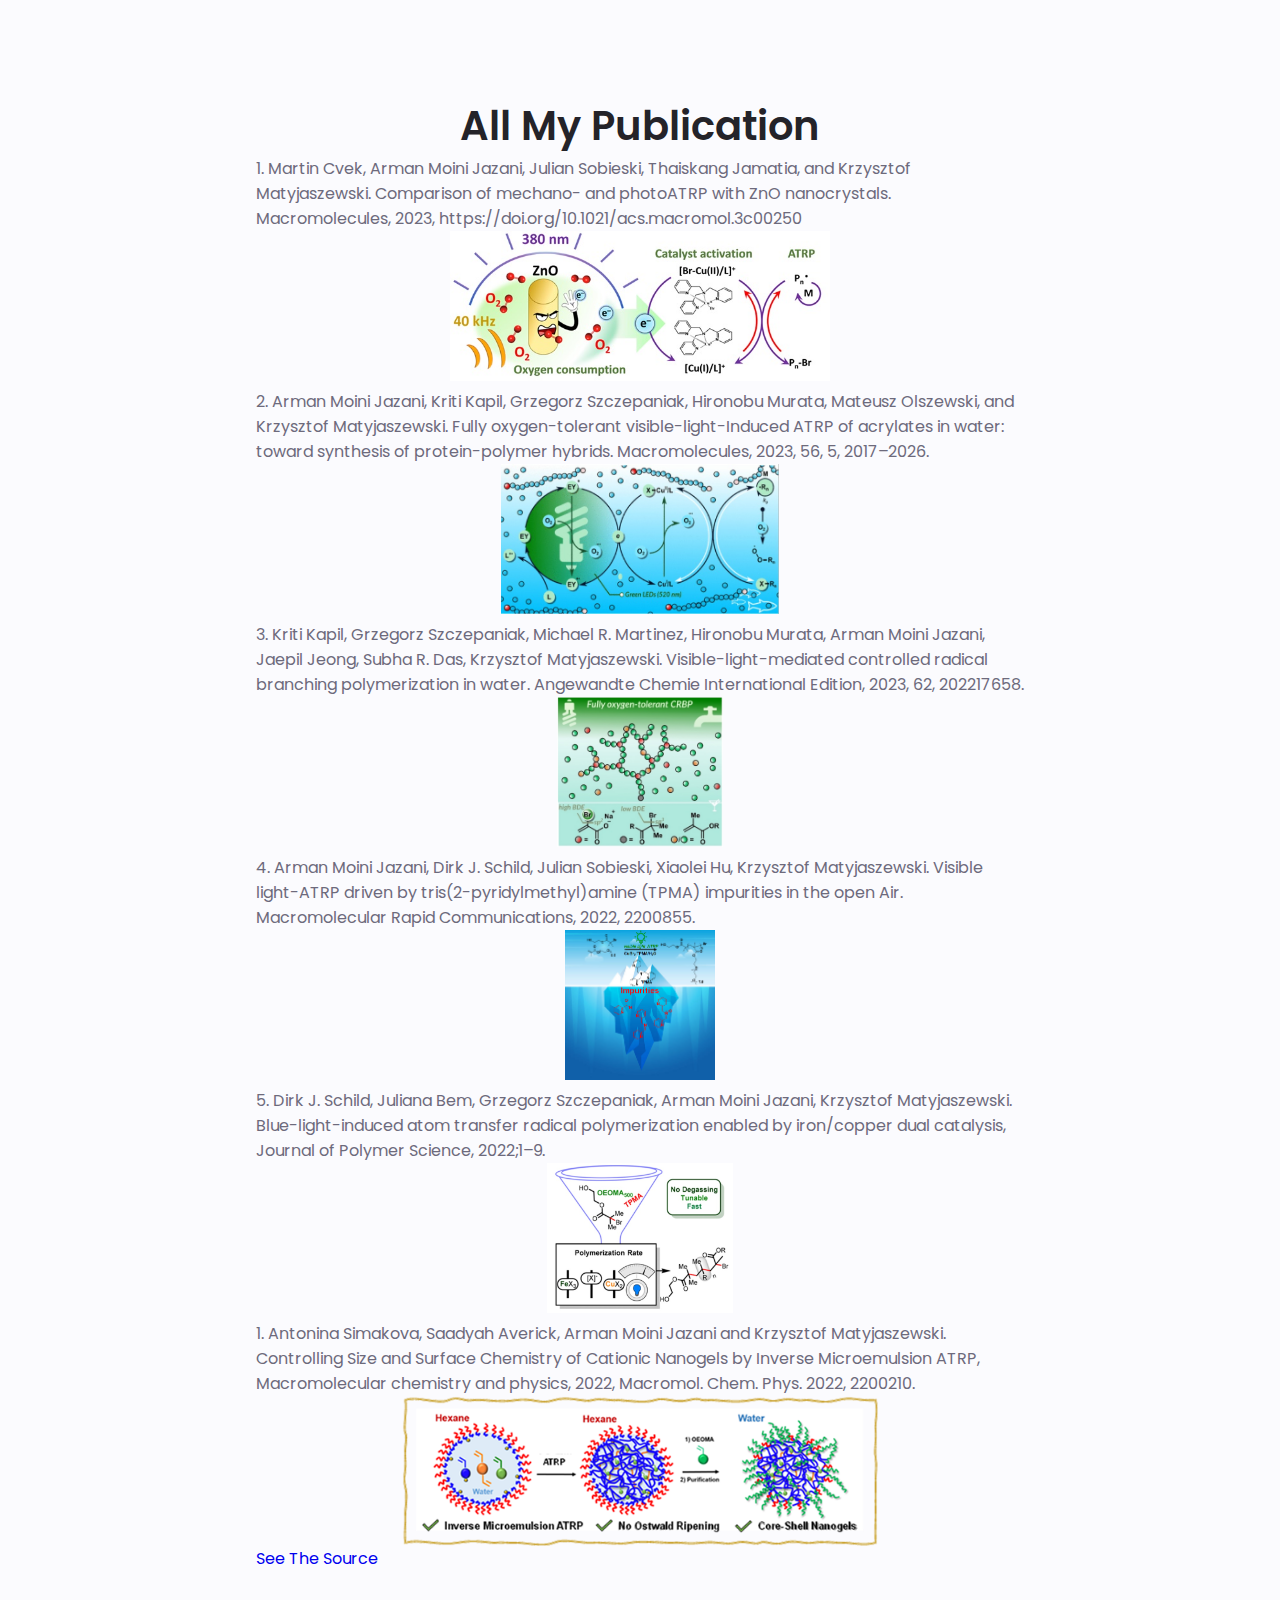
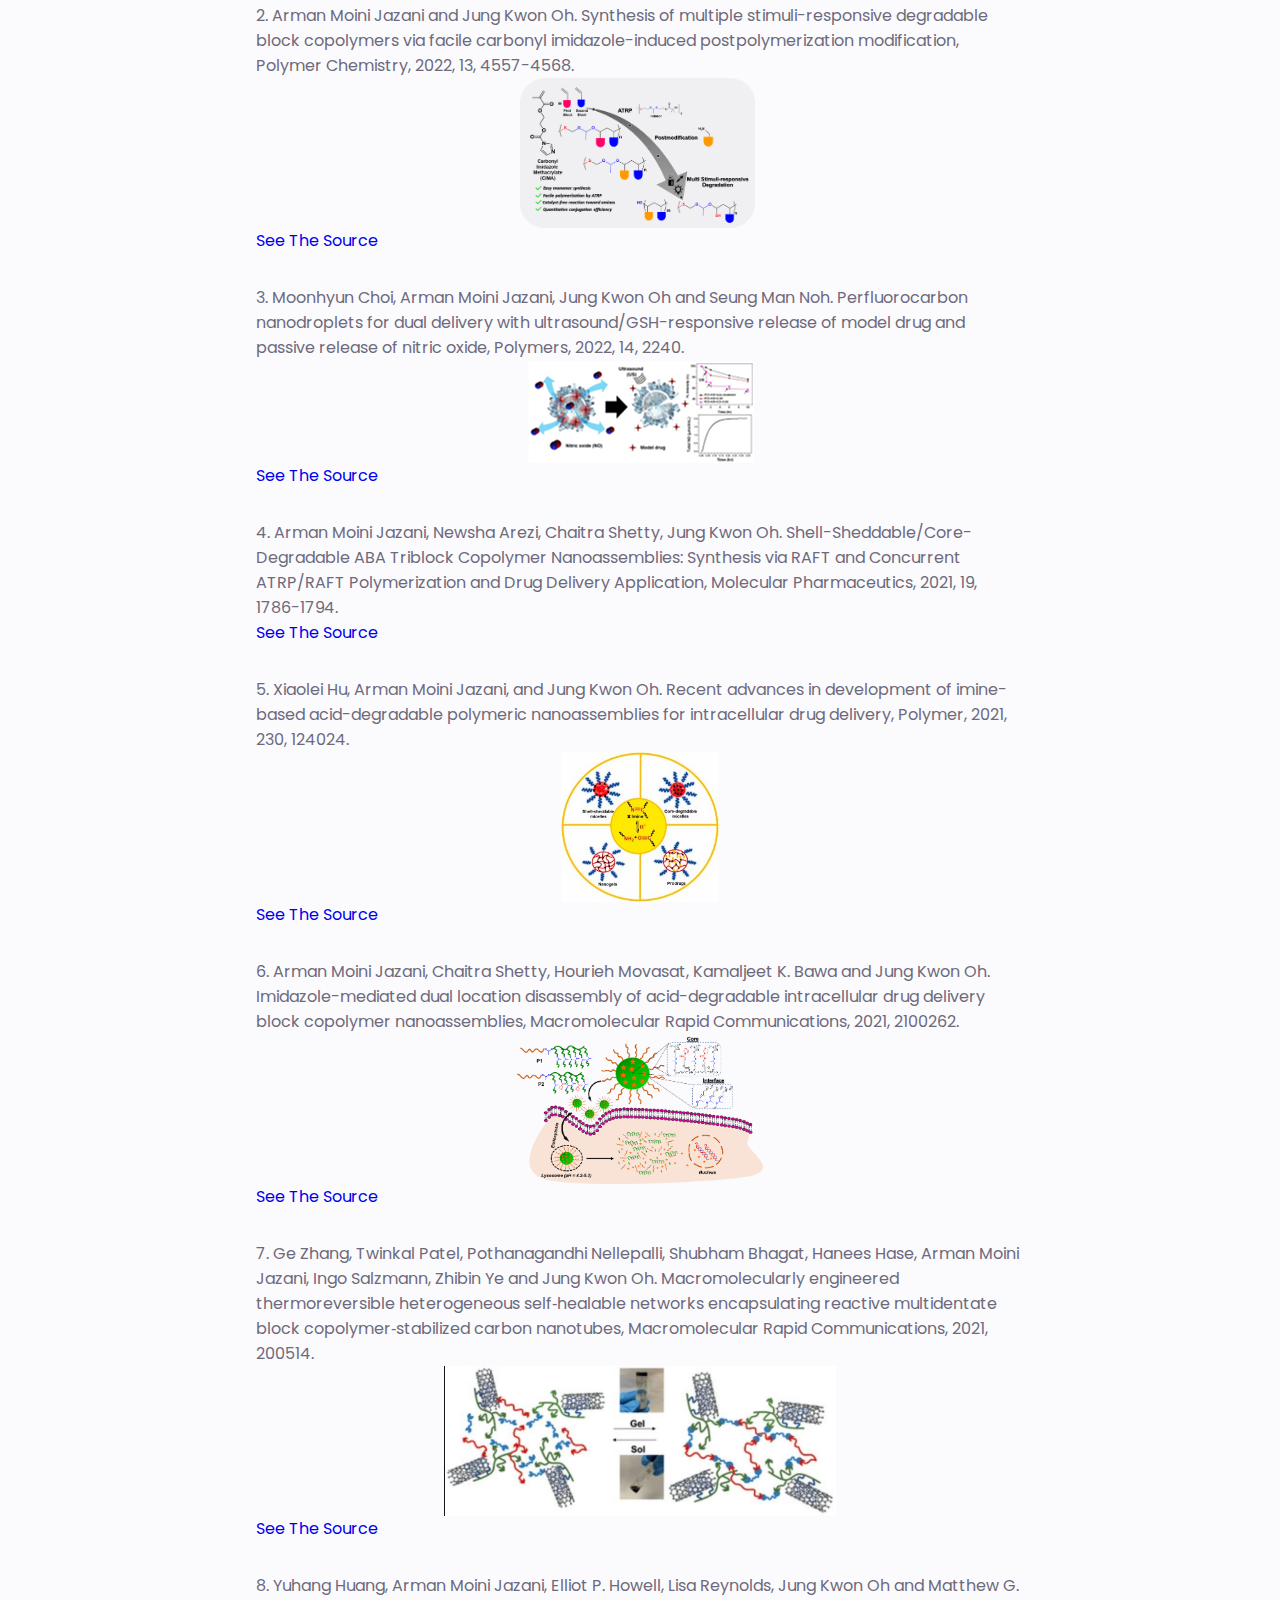
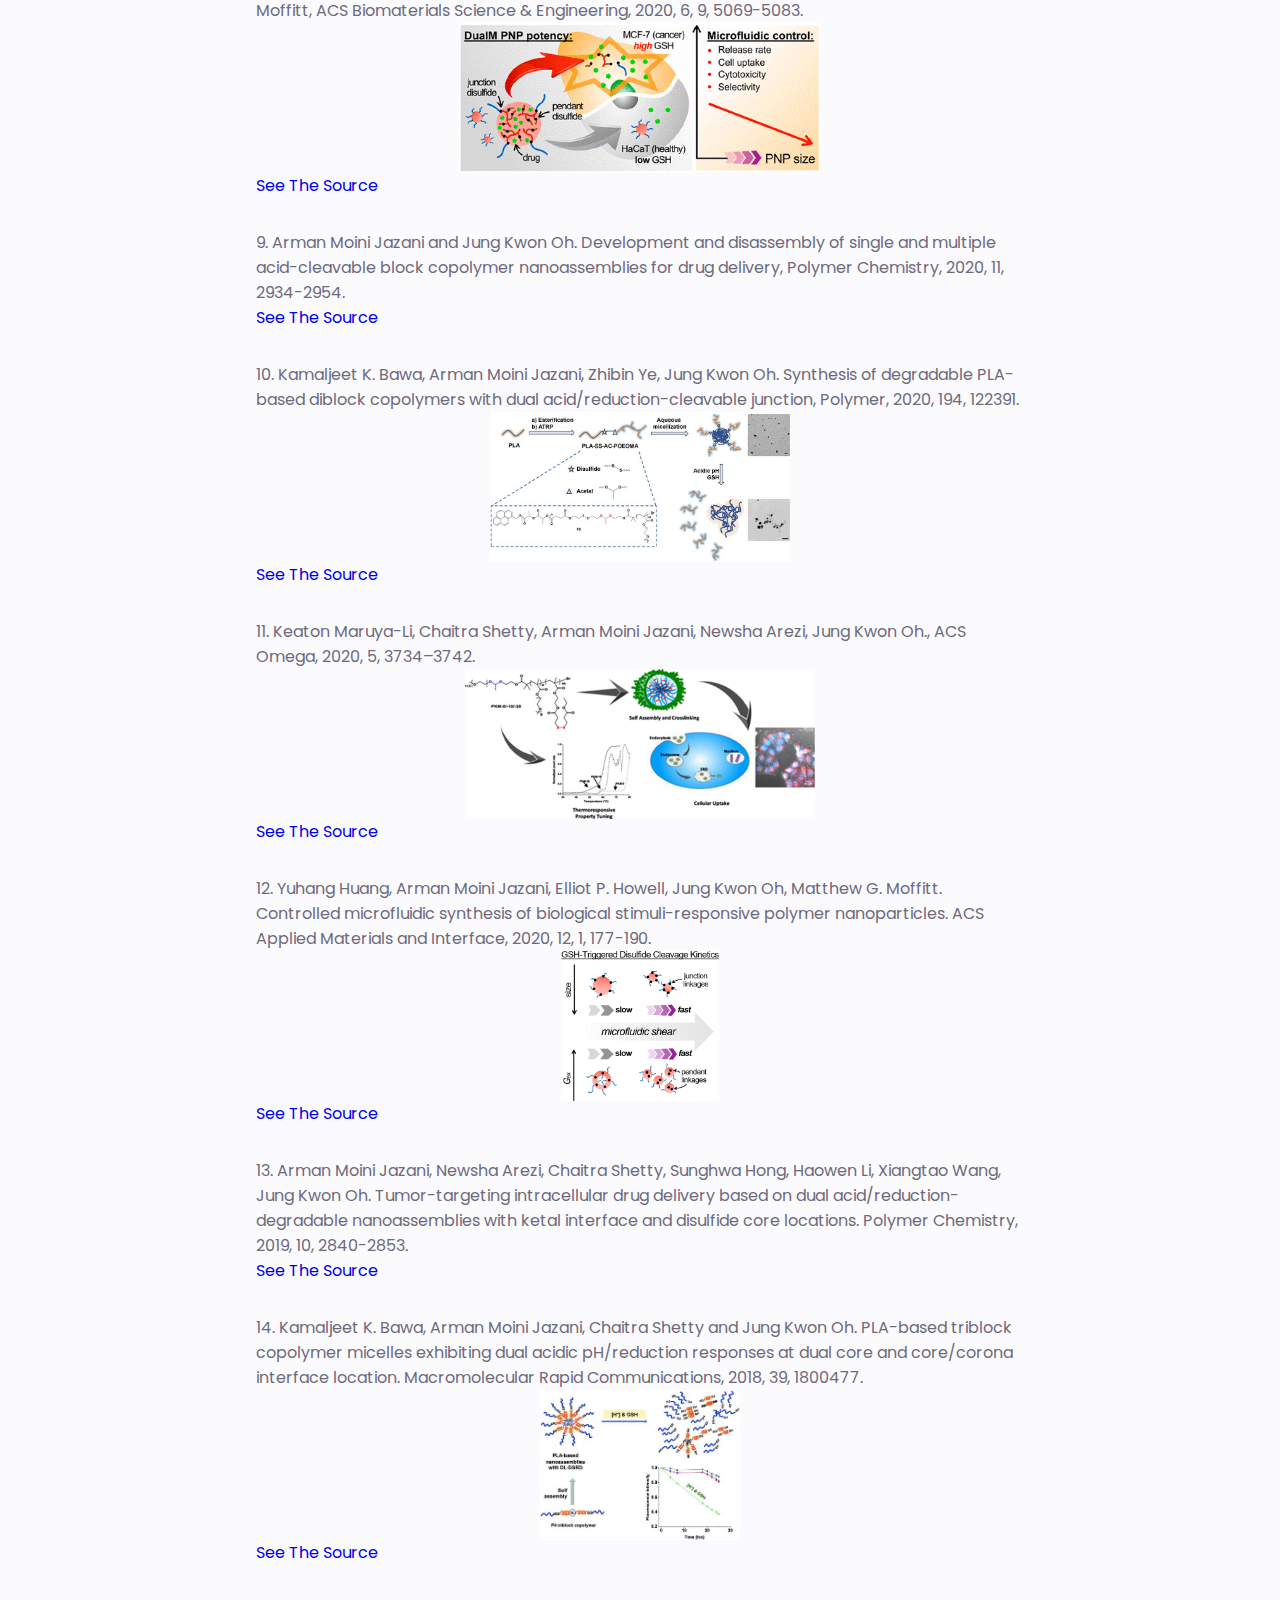
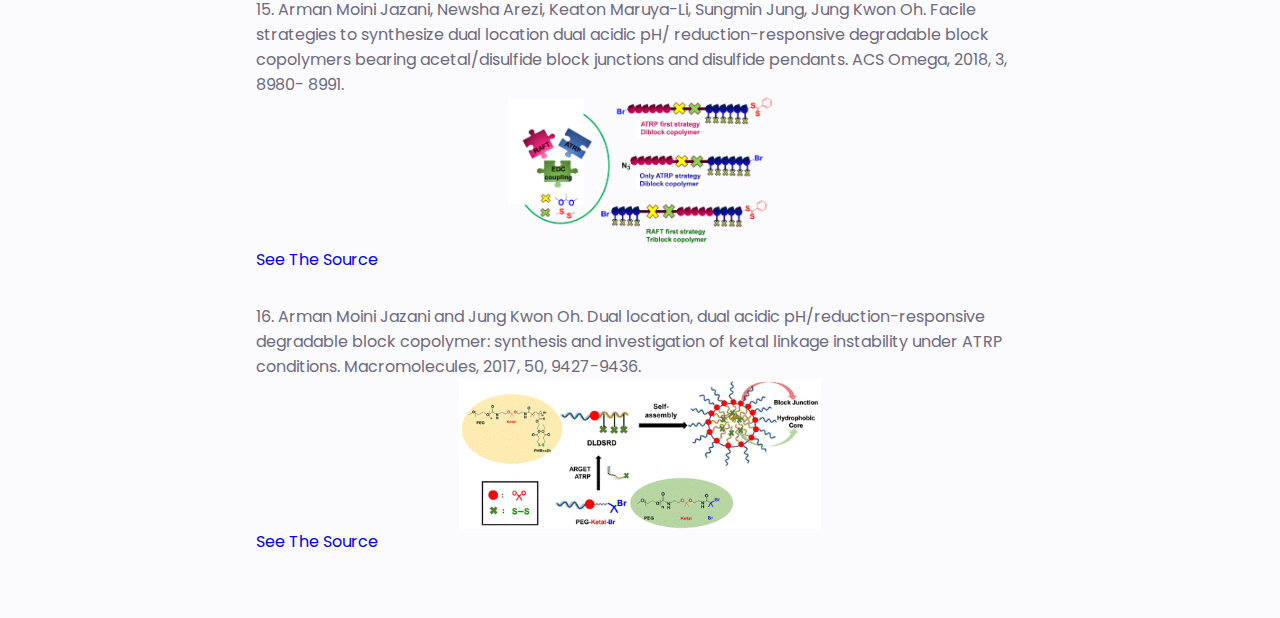
==== commit b6480d97: "correction image" ====
--- a/publication.html
+++ b/publication.html
@@ -52,7 +52,7 @@
           <li class="award__list-item">
             4.      Arman Moini Jazani, Dirk J. Schild, Julian Sobieski, Xiaolei Hu, Krzysztof Matyjaszewski. Visible light-ATRP driven by tris(2-pyridylmethyl)amine (TPMA) impurities in the open Air. Macromolecular Rapid Communications, 2022, 2200855.
 <br />
-            <img src="./img/20.jpg" alt="" />
+            <img src="./img/20.png" alt="" />
            
           </li>
 
